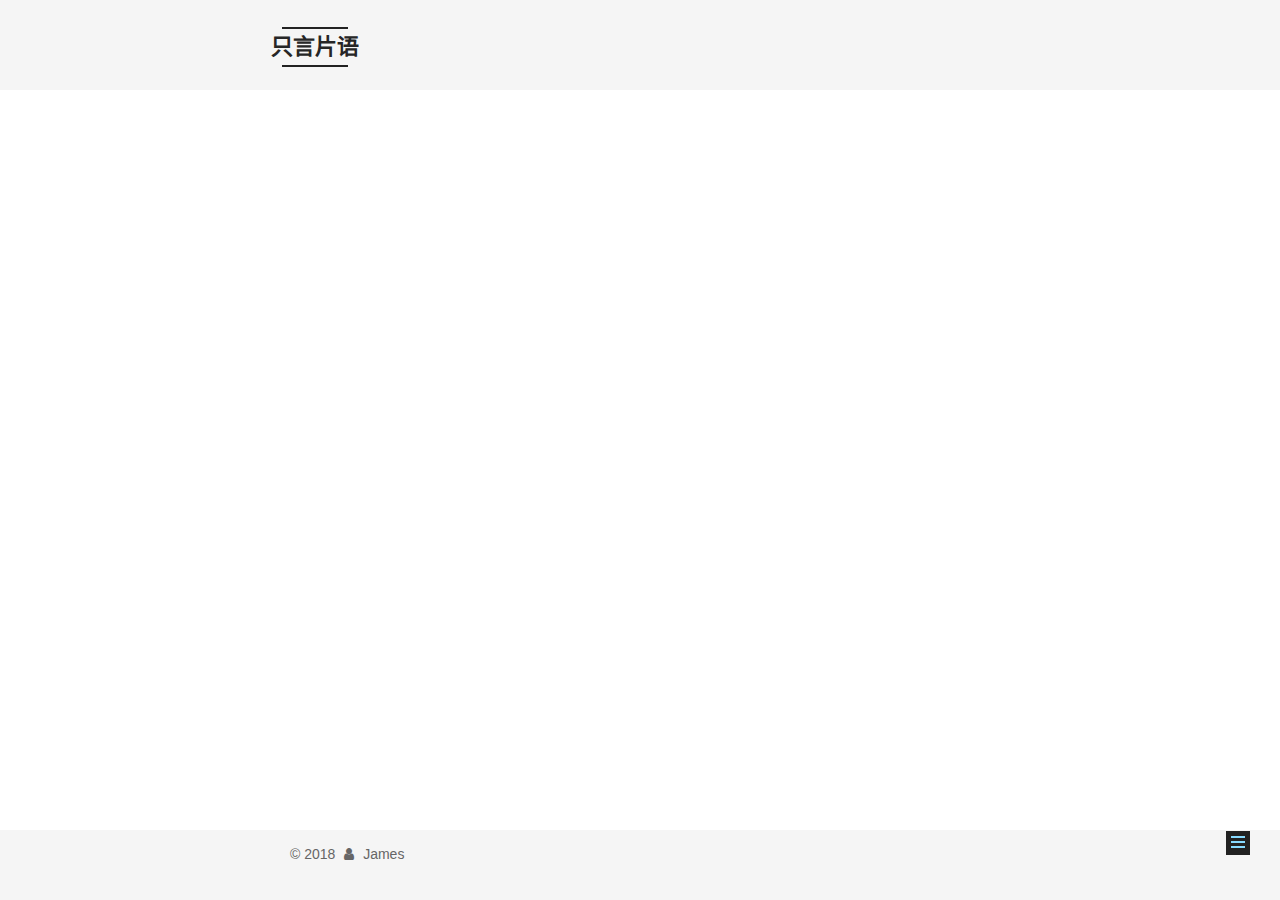
==== about/index.html @ 26291b5d "Site updated: 2018-06-29 09:15:03" ====
<!DOCTYPE html>



  


<html class="theme-next mist use-motion" lang="zh-CN">
<head>
  <meta charset="UTF-8"/>
<meta http-equiv="X-UA-Compatible" content="IE=edge" />
<meta name="viewport" content="width=device-width, initial-scale=1, maximum-scale=1"/>
<meta name="theme-color" content="#222">









<meta http-equiv="Cache-Control" content="no-transform" />
<meta http-equiv="Cache-Control" content="no-siteapp" />
















  
  
  <link href="/lib/fancybox/source/jquery.fancybox.css?v=2.1.5" rel="stylesheet" type="text/css" />







<link href="/lib/font-awesome/css/font-awesome.min.css?v=4.6.2" rel="stylesheet" type="text/css" />

<link href="/css/main.css?v=5.1.4" rel="stylesheet" type="text/css" />


  <link rel="apple-touch-icon" sizes="180x180" href="/images/apple-touch-icon-next.png?v=5.1.4">


  <link rel="icon" type="image/png" sizes="32x32" href="/images/favicon-32x32-next.png?v=5.1.4">


  <link rel="icon" type="image/png" sizes="16x16" href="/images/favicon-16x16-next.png?v=5.1.4">


  <link rel="mask-icon" href="/images/logo.svg?v=5.1.4" color="#222">





  <meta name="keywords" content="Hexo, NexT" />










<meta name="description" content="人称：不重要 物种：男 出没地：魔都 口头禅：不太好听，就不说了吧~">
<meta name="keywords" content="架构，技术">
<meta property="og:type" content="website">
<meta property="og:title" content="关于我">
<meta property="og:url" content="jammesliu.top/about/index.html">
<meta property="og:site_name" content="只言片语">
<meta property="og:description" content="人称：不重要 物种：男 出没地：魔都 口头禅：不太好听，就不说了吧~">
<meta property="og:locale" content="zh-CN">
<meta property="og:updated_time" content="2018-06-29T01:14:07.902Z">
<meta name="twitter:card" content="summary">
<meta name="twitter:title" content="关于我">
<meta name="twitter:description" content="人称：不重要 物种：男 出没地：魔都 口头禅：不太好听，就不说了吧~">



<script type="text/javascript" id="hexo.configurations">
  var NexT = window.NexT || {};
  var CONFIG = {
    root: '/',
    scheme: 'Mist',
    version: '5.1.4',
    sidebar: {"position":"left","display":"post","offset":12,"b2t":false,"scrollpercent":false,"onmobile":false},
    fancybox: true,
    tabs: true,
    motion: {"enable":true,"async":false,"transition":{"post_block":"fadeIn","post_header":"slideDownIn","post_body":"slideDownIn","coll_header":"slideLeftIn","sidebar":"slideUpIn"}},
    duoshuo: {
      userId: '0',
      author: 'Author'
    },
    algolia: {
      applicationID: '',
      apiKey: '',
      indexName: '',
      hits: {"per_page":10},
      labels: {"input_placeholder":"Search for Posts","hits_empty":"We didn't find any results for the search: ${query}","hits_stats":"${hits} results found in ${time} ms"}
    }
  };
</script>



  <link rel="canonical" href="jammesliu.top/about/"/>





  <title>关于我 | 只言片语</title>
  








</head>

<body itemscope itemtype="http://schema.org/WebPage" lang="zh-CN">

  
  
    
  

  <div class="container sidebar-position-left page-post-detail">
    <div class="headband"></div>

    <header id="header" class="header" itemscope itemtype="http://schema.org/WPHeader">
      <div class="header-inner"><div class="site-brand-wrapper">
  <div class="site-meta ">
    

    <div class="custom-logo-site-title">
      <a href="/"  class="brand" rel="start">
        <span class="logo-line-before"><i></i></span>
        <span class="site-title">只言片语</span>
        <span class="logo-line-after"><i></i></span>
      </a>
    </div>
      
        <p class="site-subtitle">交流技术，谈谈人生</p>
      
  </div>

  <div class="site-nav-toggle">
    <button>
      <span class="btn-bar"></span>
      <span class="btn-bar"></span>
      <span class="btn-bar"></span>
    </button>
  </div>
</div>

<nav class="site-nav">
  

  
    <ul id="menu" class="menu">
      
        
        <li class="menu-item menu-item-home">
          <a href="/" rel="section">
            
              <i class="menu-item-icon fa fa-fw fa-home"></i> <br />
            
            Home
          </a>
        </li>
      
        
        <li class="menu-item menu-item-about">
          <a href="/about" rel="section">
            
              <i class="menu-item-icon fa fa-fw fa-user"></i> <br />
            
            About
          </a>
        </li>
      
        
        <li class="menu-item menu-item-tags">
          <a href="/tags/" rel="section">
            
              <i class="menu-item-icon fa fa-fw fa-tags"></i> <br />
            
            Tags
          </a>
        </li>
      
        
        <li class="menu-item menu-item-archives">
          <a href="/archives/" rel="section">
            
              <i class="menu-item-icon fa fa-fw fa-archive"></i> <br />
            
            Archives
          </a>
        </li>
      

      
    </ul>
  

  
</nav>



 </div>
    </header>

    <main id="main" class="main">
      <div class="main-inner">
        <div class="content-wrap">
          <div id="content" class="content">
            

  <div id="posts" class="posts-expand">
    
    
    
    <div class="post-block page">
      <header class="post-header">

	<h1 class="post-title" itemprop="name headline">关于我</h1>



</header>

      
      
      
      <div class="post-body">
        
        
          <p>人称：不重要</p>
<p>物种：男</p>
<p>出没地：魔都</p>
<p>口头禅：不太好听，就不说了吧<del>~</del></p>

        
      </div>
      
      
      
    </div>
    
    
    
  </div>


          </div>
          


          

  



        </div>
        
          
  
  <div class="sidebar-toggle">
    <div class="sidebar-toggle-line-wrap">
      <span class="sidebar-toggle-line sidebar-toggle-line-first"></span>
      <span class="sidebar-toggle-line sidebar-toggle-line-middle"></span>
      <span class="sidebar-toggle-line sidebar-toggle-line-last"></span>
    </div>
  </div>

  <aside id="sidebar" class="sidebar">
    
    <div class="sidebar-inner">

      

      

      <section class="site-overview-wrap sidebar-panel sidebar-panel-active">
        <div class="site-overview">
          <div class="site-author motion-element" itemprop="author" itemscope itemtype="http://schema.org/Person">
            
              <p class="site-author-name" itemprop="name">James</p>
              <p class="site-description motion-element" itemprop="description">技术博客，深入分析技术细节</p>
          </div>

          <nav class="site-state motion-element">

            
              <div class="site-state-item site-state-posts">
              
                <a href="/archives/">
              
                  <span class="site-state-item-count">1</span>
                  <span class="site-state-item-name">posts</span>
                </a>
              </div>
            

            

            

          </nav>

          

          
            <div class="links-of-author motion-element">
                
                  <span class="links-of-author-item">
                    <a href="https://github.com/jammesliu" target="_blank" title="GitHub">
                      
                        <i class="fa fa-fw fa-github"></i>GitHub</a>
                  </span>
                
                  <span class="links-of-author-item">
                    <a href="mailto:jammesliu#hotmail.com" target="_blank" title="E-Mail">
                      
                        <i class="fa fa-fw fa-envelope"></i>E-Mail</a>
                  </span>
                
            </div>
          

          
          

          
          

          

        </div>
      </section>

      

      

    </div>
  </aside>


        
      </div>
    </main>

    <footer id="footer" class="footer">
      <div class="footer-inner">
        <div class="copyright">&copy; <span itemprop="copyrightYear">2018</span>
  <span class="with-love">
    <i class="fa fa-user"></i>
  </span>
  <span class="author" itemprop="copyrightHolder">James</span>

  
</div>









        







        
      </div>
    </footer>

    
      <div class="back-to-top">
        <i class="fa fa-arrow-up"></i>
        
      </div>
    

    

  </div>

  

<script type="text/javascript">
  if (Object.prototype.toString.call(window.Promise) !== '[object Function]') {
    window.Promise = null;
  }
</script>









  












  
  
    <script type="text/javascript" src="/lib/jquery/index.js?v=2.1.3"></script>
  

  
  
    <script type="text/javascript" src="/lib/fastclick/lib/fastclick.min.js?v=1.0.6"></script>
  

  
  
    <script type="text/javascript" src="/lib/jquery_lazyload/jquery.lazyload.js?v=1.9.7"></script>
  

  
  
    <script type="text/javascript" src="/lib/velocity/velocity.min.js?v=1.2.1"></script>
  

  
  
    <script type="text/javascript" src="/lib/velocity/velocity.ui.min.js?v=1.2.1"></script>
  

  
  
    <script type="text/javascript" src="/lib/fancybox/source/jquery.fancybox.pack.js?v=2.1.5"></script>
  


  


  <script type="text/javascript" src="/js/src/utils.js?v=5.1.4"></script>

  <script type="text/javascript" src="/js/src/motion.js?v=5.1.4"></script>



  
  

  
  <script type="text/javascript" src="/js/src/scrollspy.js?v=5.1.4"></script>
<script type="text/javascript" src="/js/src/post-details.js?v=5.1.4"></script>



  


  <script type="text/javascript" src="/js/src/bootstrap.js?v=5.1.4"></script>



  


  




	





  





  












  





  

  

  

  
  

  

  

  

</body>
</html>
---- css/main.css ----
/* normalize.css v3.0.2 | MIT License | git.io/normalize */
html {
  font-family: sans-serif; /* 1 */
  -ms-text-size-adjust: 100%; /* 2 */
  -webkit-text-size-adjust: 100%; /* 2 */
}
body {
  margin: 0;
}
article,
aside,
details,
figcaption,
figure,
footer,
header,
hgroup,
main,
menu,
nav,
section,
summary {
  display: block;
}
audio,
canvas,
progress,
video {
  display: inline-block; /* 1 */
  vertical-align: baseline; /* 2 */
}
audio:not([controls]) {
  display: none;
  height: 0;
}
[hidden],
template {
  display: none;
}
a {
  background-color: transparent;
}
a:active,
a:hover {
  outline: 0;
}
abbr[title] {
  border-bottom: 1px dotted;
}
b,
strong {
  font-weight: bold;
}
dfn {
  font-style: italic;
}
h1 {
  font-size: 2em;
  margin: 0.67em 0;
}
mark {
  background: #ff0;
  color: #000;
}
small {
  font-size: 80%;
}
sub,
sup {
  font-size: 75%;
  line-height: 0;
  position: relative;
  vertical-align: baseline;
}
sup {
  top: -0.5em;
}
sub {
  bottom: -0.25em;
}
img {
  border: 0;
}
svg:not(:root) {
  overflow: hidden;
}
figure {
  margin: 1em 40px;
}
hr {
  -moz-box-sizing: content-box;
  box-sizing: content-box;
  height: 0;
}
pre {
  overflow: auto;
}
code,
kbd,
pre,
samp {
  font-family: monospace, monospace;
  font-size: 1em;
}
button,
input,
optgroup,
select,
textarea {
  color: inherit; /* 1 */
  font: inherit; /* 2 */
  margin: 0; /* 3 */
}
button {
  overflow: visible;
}
button,
select {
  text-transform: none;
}
button,
html input[type="button"],
input[type="reset"],
input[type="submit"] {
  -webkit-appearance: button; /* 2 */
  cursor: pointer; /* 3 */
}
button[disabled],
html input[disabled] {
  cursor: default;
}
button::-moz-focus-inner,
input::-moz-focus-inner {
  border: 0;
  padding: 0;
}
input {
  line-height: normal;
}
input[type="checkbox"],
input[type="radio"] {
  box-sizing: border-box; /* 1 */
  padding: 0; /* 2 */
}
input[type="number"]::-webkit-inner-spin-button,
input[type="number"]::-webkit-outer-spin-button {
  height: auto;
}
input[type="search"] {
  -webkit-appearance: textfield; /* 1 */
  -moz-box-sizing: content-box;
  -webkit-box-sizing: content-box; /* 2 */
  box-sizing: content-box;
}
input[type="search"]::-webkit-search-cancel-button,
input[type="search"]::-webkit-search-decoration {
  -webkit-appearance: none;
}
fieldset {
  border: 1px solid #c0c0c0;
  margin: 0 2px;
  padding: 0.35em 0.625em 0.75em;
}
legend {
  border: 0; /* 1 */
  padding: 0; /* 2 */
}
textarea {
  overflow: auto;
}
optgroup {
  font-weight: bold;
}
table {
  border-collapse: collapse;
  border-spacing: 0;
}
td,
th {
  padding: 0;
}
::selection {
  background: #262a30;
  color: #fff;
}
body {
  position: relative;
  font-family: 'Lato', "PingFang SC", "Microsoft YaHei", sans-serif;
  font-size: 14px;
  line-height: 2;
  color: #555;
  background: #fff;
}
@media (max-width: 767px) {
  body {
    padding-right: 0 !important;
  }
}
@media (min-width: 768px) and (max-width: 991px) {
  body {
    padding-right: 0 !important;
  }
}
@media (min-width: 1600px) {
  body {
    font-size: 16px;
  }
}
h1,
h2,
h3,
h4,
h5,
h6 {
  margin: 0;
  padding: 0;
  font-weight: bold;
  line-height: 1.5;
  font-family: 'Lato', "PingFang SC", "Microsoft YaHei", sans-serif;
}
h2,
h3,
h4,
h5,
h6 {
  margin: 20px 0 15px;
}
h1 {
  font-size: 24px;
}
@media (max-width: 767px) {
  h1 {
    font-size: 20px;
  }
}
h2 {
  font-size: 22px;
}
@media (max-width: 767px) {
  h2 {
    font-size: 18px;
  }
}
h3 {
  font-size: 20px;
}
@media (max-width: 767px) {
  h3 {
    font-size: 16px;
  }
}
h4 {
  font-size: 18px;
}
@media (max-width: 767px) {
  h4 {
    font-size: 14px;
  }
}
h5 {
  font-size: 16px;
}
@media (max-width: 767px) {
  h5 {
    font-size: 12px;
  }
}
h6 {
  font-size: 14px;
}
@media (max-width: 767px) {
  h6 {
    font-size: 10px;
  }
}
p {
  margin: 0 0 20px 0;
}
a {
  color: #555;
  text-decoration: none;
  outline: none;
  border-bottom: 1px solid #999;
  word-wrap: break-word;
}
a:hover {
  color: #222;
  border-bottom-color: #222;
}
blockquote {
  margin: 0;
  padding: 0;
}
img {
  display: block;
  margin: auto;
  max-width: 100%;
  height: auto;
}
hr {
  margin: 40px 0;
  height: 3px;
  border: none;
  background-color: #ddd;
  background-image: repeating-linear-gradient(-45deg, #fff, #fff 4px, transparent 4px, transparent 8px);
}
blockquote {
  padding: 0 15px;
  color: #666;
  border-left: 4px solid #ddd;
}
blockquote cite::before {
  content: "-";
  padding: 0 5px;
}
dt {
  font-weight: 700;
}
dd {
  margin: 0;
  padding: 0;
}
kbd {
  border: 1px solid #ccc;
  border-radius: 0.2em;
  box-shadow: 0.1em 0.1em 0.2em rgba(0,0,0,0.1);
  background-color: #f9f9f9;
  font-family: inherit;
  background-image: -webkit-linear-gradient(top, #eee, #fff, #eee);
  padding: 0.1em 0.3em;
  white-space: nowrap;
}
.text-left {
  text-align: left;
}
.text-center {
  text-align: center;
}
.text-right {
  text-align: right;
}
.text-justify {
  text-align: justify;
}
.text-nowrap {
  white-space: nowrap;
}
.text-lowercase {
  text-transform: lowercase;
}
.text-uppercase {
  text-transform: uppercase;
}
.text-capitalize {
  text-transform: capitalize;
}
.center-block {
  display: block;
  margin-left: auto;
  margin-right: auto;
}
.clearfix:before,
.clearfix:after {
  content: " ";
  display: table;
}
.clearfix:after {
  clear: both;
}
.pullquote {
  width: 45%;
}
.pullquote.left {
  float: left;
  margin-left: 5px;
  margin-right: 10px;
}
.pullquote.right {
  float: right;
  margin-left: 10px;
  margin-right: 5px;
}
.affix.affix.affix {
  position: fixed;
}
.translation {
  margin-top: -20px;
  font-size: 14px;
  color: #999;
}
.scrollbar-measure {
  width: 100px;
  height: 100px;
  overflow: scroll;
  position: absolute;
  top: -9999px;
}
.use-motion .motion-element {
  opacity: 0;
}
table {
  margin: 20px 0;
  width: 100%;
  border-collapse: collapse;
  border-spacing: 0;
  border: 1px solid #ddd;
  font-size: 14px;
  table-layout: fixed;
  word-wrap: break-all;
}
table>tbody>tr:nth-of-type(odd) {
  background-color: #f9f9f9;
}
table>tbody>tr:hover {
  background-color: #f5f5f5;
}
caption,
th,
td {
  padding: 8px;
  text-align: left;
  vertical-align: middle;
  font-weight: normal;
}
th,
td {
  border-bottom: 3px solid #ddd;
  border-right: 1px solid #eee;
}
th {
  padding-bottom: 10px;
  font-weight: 700;
}
td {
  border-bottom-width: 1px;
}
html,
body {
  height: 100%;
}
.container {
  position: relative;
  min-height: 100%;
}
.header-inner {
  margin: 0 auto;
  padding: 100px 0 70px;
  width: 700px;
}
@media (min-width: 1600px) {
  .container .header-inner {
    width: 900px;
  }
}
.main {
  padding-bottom: 150px;
}
.main-inner {
  margin: 0 auto;
  width: 700px;
}
@media (min-width: 1600px) {
  .container .main-inner {
    width: 900px;
  }
}
.footer {
  position: absolute;
  left: 0;
  bottom: 0;
  width: 100%;
  min-height: 50px;
}
.footer-inner {
  box-sizing: border-box;
  margin: 20px auto;
  width: 700px;
}
@media (min-width: 1600px) {
  .container .footer-inner {
    width: 900px;
  }
}
pre,
.highlight {
  overflow: auto;
  margin: 20px 0;
  padding: 0;
  font-size: 13px;
  color: #4d4d4c;
  background: #f7f7f7;
  line-height: 1.6;
}
pre,
code {
  font-family: consolas, Menlo, "PingFang SC", "Microsoft YaHei", monospace;
}
code {
  padding: 2px 4px;
  word-wrap: break-word;
  color: #555;
  background: #eee;
  border-radius: 3px;
  font-size: 13px;
}
pre {
  padding: 10px;
}
pre code {
  padding: 0;
  color: #4d4d4c;
  background: none;
  text-shadow: none;
}
.highlight {
  border-radius: 1px;
}
.highlight pre {
  border: none;
  margin: 0;
  padding: 10px 0;
}
.highlight table {
  margin: 0;
  width: auto;
  border: none;
}
.highlight td {
  border: none;
  padding: 0;
}
.highlight figcaption {
  font-size: 1em;
  color: #4d4d4c;
  line-height: 1em;
  margin-bottom: 1em;
}
.highlight figcaption:before,
.highlight figcaption:after {
  content: " ";
  display: table;
}
.highlight figcaption:after {
  clear: both;
}
.highlight figcaption a {
  float: right;
  color: #4d4d4c;
}
.highlight figcaption a:hover {
  border-bottom-color: #4d4d4c;
}
.highlight .gutter pre {
  padding-left: 10px;
  padding-right: 10px;
  color: #869194;
  text-align: right;
  background-color: #eff2f3;
}
.highlight .code pre {
  width: 100%;
  padding-left: 10px;
  padding-right: 10px;
  background-color: #f7f7f7;
}
.highlight .line {
  height: 20px;
}
.gutter {
  -webkit-user-select: none;
  -moz-user-select: none;
  -ms-user-select: none;
  user-select: none;
}
.gist table {
  width: auto;
}
.gist table td {
  border: none;
}
pre .deletion {
  background: #fdd;
}
pre .addition {
  background: #dfd;
}
pre .meta {
  color: #8959a8;
}
pre .comment {
  color: #8e908c;
}
pre .variable,
pre .attribute,
pre .tag,
pre .regexp,
pre .ruby .constant,
pre .xml .tag .title,
pre .xml .pi,
pre .xml .doctype,
pre .html .doctype,
pre .css .id,
pre .css .class,
pre .css .pseudo {
  color: #c82829;
}
pre .number,
pre .preprocessor,
pre .built_in,
pre .literal,
pre .params,
pre .constant,
pre .command {
  color: #f5871f;
}
pre .ruby .class .title,
pre .css .rules .attribute,
pre .string,
pre .value,
pre .inheritance,
pre .header,
pre .ruby .symbol,
pre .xml .cdata,
pre .special,
pre .number,
pre .formula {
  color: #718c00;
}
pre .title,
pre .css .hexcolor {
  color: #3e999f;
}
pre .function,
pre .python .decorator,
pre .python .title,
pre .ruby .function .title,
pre .ruby .title .keyword,
pre .perl .sub,
pre .javascript .title,
pre .coffeescript .title {
  color: #4271ae;
}
pre .keyword,
pre .javascript .function {
  color: #8959a8;
}
.full-image.full-image.full-image.full-image {
  border: none;
  max-width: 100%;
  width: auto;
  margin: 20px auto 25px;
}
@media (min-width: 992px) {
  .full-image.full-image.full-image.full-image {
    max-width: none;
    width: 110%;
    margin: 25px -5%;
  }
}
.blockquote-center,
.page-home .post-type-quote blockquote,
.page-post-detail .post-type-quote blockquote {
  position: relative;
  margin: 40px 0;
  padding: 0;
  border-left: none;
  text-align: center;
}
.blockquote-center::before,
.page-home .post-type-quote blockquote::before,
.page-post-detail .post-type-quote blockquote::before,
.blockquote-center::after,
.page-home .post-type-quote blockquote::after,
.page-post-detail .post-type-quote blockquote::after {
  position: absolute;
  content: ' ';
  display: block;
  width: 100%;
  height: 24px;
  opacity: 0.2;
  background-repeat: no-repeat;
  background-position: 0 -6px;
  background-size: 22px 22px;
}
.blockquote-center::before,
.page-home .post-type-quote blockquote::before,
.page-post-detail .post-type-quote blockquote::before {
  top: -20px;
  background-image: url("../images/quote-l.svg");
  border-top: 1px solid #ccc;
}
.blockquote-center::after,
.page-home .post-type-quote blockquote::after,
.page-post-detail .post-type-quote blockquote::after {
  bottom: -20px;
  background-image: url("../images/quote-r.svg");
  border-bottom: 1px solid #ccc;
  background-position: 100% 8px;
}
.blockquote-center p,
.page-home .post-type-quote blockquote p,
.page-post-detail .post-type-quote blockquote p,
.blockquote-center div,
.page-home .post-type-quote blockquote div,
.page-post-detail .post-type-quote blockquote div {
  text-align: center;
}
.post .post-body .group-picture img {
  box-sizing: border-box;
  padding: 0 3px;
  border: none;
}
.post .group-picture-row {
  overflow: hidden;
  margin-top: 6px;
}
.post .group-picture-row:first-child {
  margin-top: 0;
}
.post .group-picture-column {
  float: left;
}
.page-post-detail .post-body .group-picture-column {
  float: none;
  margin-top: 10px;
  width: auto !important;
}
.page-post-detail .post-body .group-picture-column img {
  margin: 0 auto;
}
.page-archive .group-picture-container {
  overflow: hidden;
}
.page-archive .group-picture-row {
  float: left;
}
.page-archive .group-picture-row:first-child {
  margin-top: 6px;
}
.page-archive .group-picture-column {
  max-width: 150px;
  max-height: 150px;
}
.post-body .note {
  position: relative;
  padding: 15px;
  margin-bottom: 20px;
  border: 1px solid #eee;
  border-left-width: 5px;
  border-radius: 3px;
}
.post-body .note h2,
.post-body .note h3,
.post-body .note h4,
.post-body .note h5,
.post-body .note h6 {
  margin-top: 0;
  margin-bottom: 0;
  border-bottom: initial;
  padding-top: 0 !important;
}
.post-body .note p:first-child,
.post-body .note ul:first-child,
.post-body .note ol:first-child,
.post-body .note table:first-child,
.post-body .note pre:first-child,
.post-body .note blockquote:first-child {
  margin-top: 0;
}
.post-body .note p:last-child,
.post-body .note ul:last-child,
.post-body .note ol:last-child,
.post-body .note table:last-child,
.post-body .note pre:last-child,
.post-body .note blockquote:last-child {
  margin-bottom: 0;
}
.post-body .note.default {
  border-left-color: #777;
}
.post-body .note.default h2,
.post-body .note.default h3,
.post-body .note.default h4,
.post-body .note.default h5,
.post-body .note.default h6 {
  color: #777;
}
.post-body .note.primary {
  border-left-color: #6f42c1;
}
.post-body .note.primary h2,
.post-body .note.primary h3,
.post-body .note.primary h4,
.post-body .note.primary h5,
.post-body .note.primary h6 {
  color: #6f42c1;
}
.post-body .note.info {
  border-left-color: #428bca;
}
.post-body .note.info h2,
.post-body .note.info h3,
.post-body .note.info h4,
.post-body .note.info h5,
.post-body .note.info h6 {
  color: #428bca;
}
.post-body .note.success {
  border-left-color: #5cb85c;
}
.post-body .note.success h2,
.post-body .note.success h3,
.post-body .note.success h4,
.post-body .note.success h5,
.post-body .note.success h6 {
  color: #5cb85c;
}
.post-body .note.warning {
  border-left-color: #f0ad4e;
}
.post-body .note.warning h2,
.post-body .note.warning h3,
.post-body .note.warning h4,
.post-body .note.warning h5,
.post-body .note.warning h6 {
  color: #f0ad4e;
}
.post-body .note.danger {
  border-left-color: #d9534f;
}
.post-body .note.danger h2,
.post-body .note.danger h3,
.post-body .note.danger h4,
.post-body .note.danger h5,
.post-body .note.danger h6 {
  color: #d9534f;
}
.post-body .label {
  display: inline;
  padding: 0 2px;
  white-space: nowrap;
}
.post-body .label.default {
  background-color: #f0f0f0;
}
.post-body .label.primary {
  background-color: #efe6f7;
}
.post-body .label.info {
  background-color: #e5f2f8;
}
.post-body .label.success {
  background-color: #e7f4e9;
}
.post-body .label.warning {
  background-color: #fcf6e1;
}
.post-body .label.danger {
  background-color: #fae8eb;
}
.post-body .tabs {
  position: relative;
  display: block;
  margin-bottom: 20px;
  padding-top: 10px;
}
.post-body .tabs ul.nav-tabs {
  margin: 0;
  padding: 0;
  display: flex;
  margin-bottom: -1px;
}
@media (max-width: 413px) {
  .post-body .tabs ul.nav-tabs {
    display: block;
    margin-bottom: 5px;
  }
}
.post-body .tabs ul.nav-tabs li.tab {
  list-style-type: none !important;
  margin: 0 0.25em 0 0;
  border-top: 3px solid transparent;
  border-left: 1px solid transparent;
  border-right: 1px solid transparent;
}
@media (max-width: 413px) {
  .post-body .tabs ul.nav-tabs li.tab {
    margin: initial;
    border-top: 1px solid transparent;
    border-left: 3px solid transparent;
    border-right: 1px solid transparent;
    border-bottom: 1px solid transparent;
  }
}
.post-body .tabs ul.nav-tabs li.tab a {
  outline: 0;
  border-bottom: initial;
  display: block;
  line-height: 1.8em;
  padding: 0.25em 0.75em;
  transition-duration: 0.2s;
  transition-timing-function: ease-out;
  transition-delay: 0s;
}
.post-body .tabs ul.nav-tabs li.tab a i {
  width: 1.285714285714286em;
}
.post-body .tabs ul.nav-tabs li.tab.active {
  border-top: 3px solid #fc6423;
  border-left: 1px solid #ddd;
  border-right: 1px solid #ddd;
  background-color: #fff;
}
@media (max-width: 413px) {
  .post-body .tabs ul.nav-tabs li.tab.active {
    border-top: 1px solid #ddd;
    border-left: 3px solid #fc6423;
    border-right: 1px solid #ddd;
    border-bottom: 1px solid #ddd;
  }
}
.post-body .tabs ul.nav-tabs li.tab.active a {
  cursor: default;
  color: #555;
}
.post-body .tabs .tab-content {
  background-color: #fff;
}
.post-body .tabs .tab-content .tab-pane {
  border: 1px solid #ddd;
  padding: 20px 20px 0 20px;
}
.post-body .tabs .tab-content .tab-pane:not(.active) {
  display: none !important;
}
.post-body .tabs .tab-content .tab-pane.active {
  display: block !important;
}
.btn {
  display: inline-block;
  padding: 0 20px;
  font-size: 14px;
  color: #555;
  background: transparent;
  border: 2px solid #222;
  text-decoration: none;
  border-radius: 0;
  transition-property: background-color;
  transition-duration: 0.2s;
  transition-timing-function: ease-in-out;
  transition-delay: 0s;
  line-height: 2;
}
.btn:hover {
  border-color: #222;
  color: #222;
  background: #fff;
}
.btn +.btn {
  margin: 0 0 8px 8px;
}
.btn .fa-fw {
  width: 1.285714285714286em;
  text-align: left;
}
.btn-bar {
  display: block;
  width: 22px;
  height: 2px;
  background: #555;
  border-radius: 1px;
}
.btn-bar+.btn-bar {
  margin-top: 4px;
}
.pagination {
  margin: 120px 0 40px;
  text-align: center;
  border-top: 1px solid #eee;
}
.page-number-basic,
.pagination .prev,
.pagination .next,
.pagination .page-number,
.pagination .space {
  display: inline-block;
  position: relative;
  top: -1px;
  margin: 0 10px;
  padding: 0 11px;
}
@media (max-width: 767px) {
  .page-number-basic,
  .pagination .prev,
  .pagination .next,
  .pagination .page-number,
  .pagination .space {
    margin: 0 5px;
  }
}
.pagination .prev,
.pagination .next,
.pagination .page-number {
  border-bottom: 0;
  border-top: 1px solid #eee;
  transition-property: border-color;
  transition-duration: 0.2s;
  transition-timing-function: ease-in-out;
  transition-delay: 0s;
}
.pagination .prev:hover,
.pagination .next:hover,
.pagination .page-number:hover {
  border-top-color: #222;
}
.pagination .space {
  padding: 0;
  margin: 0;
}
.pagination .prev {
  margin-left: 0;
}
.pagination .next {
  margin-right: 0;
}
.pagination .page-number.current {
  color: #fff;
  background: #ccc;
  border-top-color: #ccc;
}
@media (max-width: 767px) {
  .pagination {
    border-top: none;
  }
  .pagination .prev,
  .pagination .next,
  .pagination .page-number {
    margin-bottom: 10px;
    border-top: 0;
    border-bottom: 1px solid #eee;
    padding: 0 10px;
  }
  .pagination .prev:hover,
  .pagination .next:hover,
  .pagination .page-number:hover {
    border-bottom-color: #222;
  }
}
.comments {
  margin: 60px 20px 0;
}
.tag-cloud {
  text-align: center;
}
.tag-cloud a {
  display: inline-block;
  margin: 10px;
}
.back-to-top {
  box-sizing: border-box;
  position: fixed;
  bottom: -100px;
  right: 30px;
  z-index: 1050;
  padding: 0 6px;
  width: 24px;
  background: #222;
  font-size: 12px;
  opacity: 1;
  color: #fff;
  cursor: pointer;
  text-align: center;
  -webkit-transform: translateZ(0);
  transition-property: bottom;
  transition-duration: 0.2s;
  transition-timing-function: ease-in-out;
  transition-delay: 0s;
}
@media (min-width: 768px) and (max-width: 991px) {
  .back-to-top {
    display: none !important;
  }
}
@media (max-width: 767px) {
  .back-to-top {
    display: none !important;
  }
}
.back-to-top.back-to-top-on {
  bottom: 19px;
}
.header {
  background: transparent;
}
.header-inner {
  position: relative;
}
.headband {
  height: 3px;
  background: #222;
}
.site-meta {
  margin: 0;
  text-align: left;
}
@media (max-width: 767px) {
  .site-meta {
    text-align: center;
  }
}
.brand {
  position: relative;
  display: inline-block;
  padding: 0 40px;
  color: #222;
  background: #222;
  border-bottom: none;
}
.brand:hover {
  color: #222;
}
.logo {
  display: inline-block;
  margin-right: 5px;
  line-height: 36px;
  vertical-align: top;
}
.site-title {
  display: inline-block;
  vertical-align: top;
  line-height: 36px;
  font-size: 20px;
  font-weight: normal;
  font-family: 'Lato', "PingFang SC", "Microsoft YaHei", sans-serif;
}
.site-subtitle {
  margin-top: 10px;
  font-size: 13px;
  color: #999;
}
.use-motion .brand {
  opacity: 0;
}
.use-motion .logo,
.use-motion .site-title,
.use-motion .site-subtitle {
  opacity: 0;
  position: relative;
  top: -10px;
}
.site-nav-toggle {
  display: none;
  position: absolute;
  top: 10px;
  left: 10px;
}
@media (max-width: 767px) {
  .site-nav-toggle {
    display: block;
  }
}
.site-nav-toggle button {
  margin-top: 2px;
  padding: 9px 10px;
  background: transparent;
  border: none;
}
@media (max-width: 767px) {
  .site-nav {
    display: none;
    margin: 0 -10px;
    padding: 0 10px;
    clear: both;
    border-top: 1px solid #ddd;
  }
}
@media (min-width: 768px) and (max-width: 991px) {
  .site-nav {
    display: block !important;
  }
}
@media (min-width: 992px) {
  .site-nav {
    display: block !important;
  }
}
.menu {
  margin-top: 20px;
  padding-left: 0;
  text-align: center;
}
.menu .menu-item {
  display: inline-block;
  margin: 0 10px;
  list-style: none;
}
@media screen and (max-width: 767px) {
  .menu .menu-item {
    margin-top: 10px;
  }
}
.menu .menu-item a {
  display: block;
  font-size: 13px;
  line-height: inherit;
  border-bottom: 1px solid transparent;
  transition-property: border-color;
  transition-duration: 0.2s;
  transition-timing-function: ease-in-out;
  transition-delay: 0s;
}
.menu .menu-item a:hover {
  border-bottom-color: #222;
}
.menu .menu-item .fa {
  margin-right: 5px;
}
.use-motion .menu-item {
  opacity: 0;
}
.post-body {
  font-family: 'Lato', "PingFang SC", "Microsoft YaHei", sans-serif;
}
@media (max-width: 767px) {
  .post-body {
    word-break: break-word;
  }
}
.post-body .fancybox img {
  display: block !important;
  margin: 0 auto;
  cursor: pointer;
  cursor: zoom-in;
  cursor: -webkit-zoom-in;
}
.post-body .image-caption,
.post-body .figure .caption {
  margin: -20px auto 15px;
  text-align: center;
  font-size: 14px;
  color: #999;
  font-weight: bold;
  line-height: 1;
}
.post-sticky-flag {
  display: inline-block;
  font-size: 16px;
  -ms-transform: rotate(30deg);
  -webkit-transform: rotate(30deg);
  -moz-transform: rotate(30deg);
  -ms-transform: rotate(30deg);
  -o-transform: rotate(30deg);
  transform: rotate(30deg);
}
.use-motion .post-block,
.use-motion .pagination,
.use-motion .comments {
  opacity: 0;
}
.use-motion .post-header {
  opacity: 0;
}
.use-motion .post-body {
  opacity: 0;
}
.use-motion .collection-title {
  opacity: 0;
}
.posts-expand {
  padding-top: 40px;
}
@media (max-width: 767px) {
  .posts-expand {
    margin: 0 20px;
  }
  .post-body pre .gutter pre {
    padding-right: 10px;
  }
  .post-body .highlight {
    margin-left: 0px;
    margin-right: 0px;
    padding: 0;
  }
  .post-body .highlight .gutter pre {
    padding-right: 10px;
  }
}
@media (min-width: 992px) {
  .posts-expand .post-body {
    text-align: justify;
  }
}
.posts-expand .post-body h2,
.posts-expand .post-body h3,
.posts-expand .post-body h4,
.posts-expand .post-body h5,
.posts-expand .post-body h6 {
  padding-top: 10px;
}
.posts-expand .post-body h2 .header-anchor,
.posts-expand .post-body h3 .header-anchor,
.posts-expand .post-body h4 .header-anchor,
.posts-expand .post-body h5 .header-anchor,
.posts-expand .post-body h6 .header-anchor {
  float: right;
  margin-left: 10px;
  color: #ccc;
  border-bottom-style: none;
  visibility: hidden;
}
.posts-expand .post-body h2 .header-anchor:hover,
.posts-expand .post-body h3 .header-anchor:hover,
.posts-expand .post-body h4 .header-anchor:hover,
.posts-expand .post-body h5 .header-anchor:hover,
.posts-expand .post-body h6 .header-anchor:hover {
  color: inherit;
}
.posts-expand .post-body h2:hover .header-anchor,
.posts-expand .post-body h3:hover .header-anchor,
.posts-expand .post-body h4:hover .header-anchor,
.posts-expand .post-body h5:hover .header-anchor,
.posts-expand .post-body h6:hover .header-anchor {
  visibility: visible;
}
.posts-expand .post-body ul li {
  list-style: circle;
}
.posts-expand .post-body img {
  box-sizing: border-box;
  margin: auto;
  padding: 3px;
  border: 1px solid #ddd;
}
.posts-expand .post-body .fancybox img {
  margin: 0 auto 25px;
}
@media (max-width: 767px) {
  .posts-collapse {
    margin: 0 20px;
  }
  .posts-collapse .post-title,
  .posts-collapse .post-meta {
    display: block;
    width: auto;
    text-align: left;
  }
}
.posts-collapse {
  position: relative;
  z-index: 1010;
  margin-left: 0;
}
.posts-collapse::after {
  content: " ";
  position: absolute;
  top: 20px;
  left: 0;
  margin-left: -2px;
  width: 4px;
  height: 100%;
  background: #f5f5f5;
  z-index: -1;
}
@media (max-width: 767px) {
  .posts-collapse {
    margin: 0 20px;
  }
}
.posts-collapse .collection-title {
  position: relative;
  margin: 60px 0;
}
.posts-collapse .collection-title h1,
.posts-collapse .collection-title h2 {
  margin-left: 20px;
}
.posts-collapse .collection-title small {
  color: #bbb;
  margin-left: 5px;
}
.posts-collapse .collection-title::before {
  content: " ";
  position: absolute;
  left: 0;
  top: 50%;
  margin-left: -4px;
  margin-top: -4px;
  width: 8px;
  height: 8px;
  background: #bbb;
  border-radius: 50%;
}
.posts-collapse .post {
  margin: 30px 0;
}
.posts-collapse .post-header {
  position: relative;
  transition-duration: 0.2s;
  transition-timing-function: ease-in-out;
  transition-delay: 0s;
  transition-property: border;
  border-bottom: 1px dashed #ccc;
}
.posts-collapse .post-header::before {
  content: " ";
  position: absolute;
  left: 0;
  top: 12px;
  width: 6px;
  height: 6px;
  margin-left: -4px;
  background: #bbb;
  border-radius: 50%;
  border: 1px solid #fff;
  transition-duration: 0.2s;
  transition-timing-function: ease-in-out;
  transition-delay: 0s;
  transition-property: background;
}
.posts-collapse .post-header:hover {
  border-bottom-color: #666;
}
.posts-collapse .post-header:hover::before {
  background: #222;
}
.posts-collapse .post-meta {
  position: absolute;
  font-size: 12px;
  left: 20px;
  top: 5px;
}
.posts-collapse .post-comments-count {
  display: none;
}
.posts-collapse .post-title {
  margin-left: 60px;
  font-size: 16px;
  font-weight: normal;
  line-height: inherit;
}
.posts-collapse .post-title::after {
  margin-left: 3px;
  opacity: 0.6;
}
.posts-collapse .post-title a {
  color: #666;
  border-bottom: none;
}
.page-home .post-type-quote .post-header,
.page-post-detail .post-type-quote .post-header,
.page-home .post-type-quote .post-tags,
.page-post-detail .post-type-quote .post-tags {
  display: none;
}
.posts-expand .post-title {
  text-align: center;
  word-break: break-word;
  font-weight: 400;
}
.posts-expand .post-title-link {
  display: inline-block;
  position: relative;
  color: #555;
  border-bottom: none;
  line-height: 1.2;
  vertical-align: top;
}
.posts-expand .post-title-link::before {
  content: "";
  position: absolute;
  width: 100%;
  height: 2px;
  bottom: 0;
  left: 0;
  background-color: #000;
  visibility: hidden;
  -webkit-transform: scaleX(0);
  -moz-transform: scaleX(0);
  -ms-transform: scaleX(0);
  -o-transform: scaleX(0);
  transform: scaleX(0);
  transition-duration: 0.2s;
  transition-timing-function: ease-in-out;
  transition-delay: 0s;
}
.posts-expand .post-title-link:hover::before {
  visibility: visible;
  -webkit-transform: scaleX(1);
  -moz-transform: scaleX(1);
  -ms-transform: scaleX(1);
  -o-transform: scaleX(1);
  transform: scaleX(1);
}
.posts-expand .post-title-link .fa {
  font-size: 16px;
}
.posts-expand .post-meta {
  margin: 3px 0 60px 0;
  color: #999;
  font-family: 'Lato', "PingFang SC", "Microsoft YaHei", sans-serif;
  font-size: 12px;
  text-align: center;
}
.posts-expand .post-meta .post-category-list {
  display: inline-block;
  margin: 0;
  padding: 3px;
}
.posts-expand .post-meta .post-category-list-link {
  color: #999;
}
.posts-expand .post-meta .post-description {
  font-size: 14px;
  margin-top: 2px;
}
.post-meta-divider {
  margin: 0 0.5em;
}
.post-meta-item-icon {
  margin-right: 3px;
}
@media (min-width: 768px) and (max-width: 991px) {
  .post-meta-item-icon {
    display: inline-block;
  }
}
@media (max-width: 767px) {
  .post-meta-item-icon {
    display: inline-block;
  }
}
@media (min-width: 768px) and (max-width: 991px) {
  .post-meta-item-text {
    display: none;
  }
}
@media (max-width: 767px) {
  .post-meta-item-text {
    display: none;
  }
}
@media (max-width: 767px) {
  .posts-expand .post-comments-count {
    display: none;
  }
}
.post-button {
  margin-top: 40px;
}
.posts-expand .post-tags {
  margin-top: 40px;
  text-align: center;
}
.posts-expand .post-tags a {
  display: inline-block;
  margin-right: 10px;
  font-size: 13px;
}
.post-nav {
  display: table;
  margin-top: 15px;
  width: 100%;
  border-top: 1px solid #eee;
}
.post-nav-divider {
  display: table-cell;
  width: 10%;
}
.post-nav-item {
  display: table-cell;
  padding: 10px 0 0 0;
  width: 45%;
  vertical-align: top;
}
.post-nav-item a {
  position: relative;
  display: block;
  line-height: 25px;
  font-size: 14px;
  color: #555;
  border-bottom: none;
}
.post-nav-item a:hover {
  color: #222;
  border-bottom: none;
}
.post-nav-item a:active {
  top: 2px;
}
.post-nav-item .fa {
  position: absolute;
  top: 8px;
  left: 0;
  font-size: 12px;
}
.post-nav-next a {
  padding-left: 15px;
}
.post-nav-prev {
  text-align: right;
}
.post-nav-prev a {
  padding-right: 15px;
}
.post-nav-prev .fa {
  right: 0;
  left: auto;
}
.posts-expand .post-eof {
  display: block;
  margin: 80px auto 60px;
  width: 8%;
  height: 1px;
  background: #ccc;
  text-align: center;
}
.post:last-child .post-eof.post-eof.post-eof {
  display: none;
}
.post-gallery {
  display: table;
  table-layout: fixed;
  width: 100%;
  border-collapse: separate;
}
.post-gallery-row {
  display: table-row;
}
.post-gallery .post-gallery-img {
  display: table-cell;
  text-align: center;
  vertical-align: middle;
  border: none;
}
.post-gallery .post-gallery-img img {
  max-width: 100%;
  max-height: 100%;
  border: none;
}
.fancybox-close,
.fancybox-close:hover {
  border: none;
}
.rtl.post-body p,
.rtl.post-body a,
.rtl.post-body h1,
.rtl.post-body h2,
.rtl.post-body h3,
.rtl.post-body h4,
.rtl.post-body h5,
.rtl.post-body h6,
.rtl.post-body li,
.rtl.post-body ul,
.rtl.post-body ol {
  direction: rtl;
  font-family: UKIJ Ekran;
}
.rtl.post-title {
  font-family: UKIJ Ekran;
}
.sidebar {
  position: fixed;
  right: 0;
  top: 0;
  bottom: 0;
  width: 0;
  z-index: 1040;
  box-shadow: inset 0 2px 6px #000;
  background: #222;
  -webkit-transform: translateZ(0);
}
.sidebar a {
  color: #999;
  border-bottom-color: #555;
}
.sidebar a:hover {
  color: #eee;
}
@media (min-width: 768px) and (max-width: 991px) {
  .sidebar {
    display: none !important;
  }
}
@media (max-width: 767px) {
  .sidebar {
    display: none !important;
  }
}
.sidebar-inner {
  position: relative;
  padding: 20px 10px;
  color: #999;
  text-align: center;
}
.site-overview-wrap {
  overflow: hidden;
}
.site-overview {
  overflow-y: auto;
  overflow-x: hidden;
}
.sidebar-toggle {
  position: fixed;
  right: 30px;
  bottom: 45px;
  width: 14px;
  height: 14px;
  padding: 5px;
  background: #222;
  line-height: 0;
  z-index: 1050;
  cursor: pointer;
  -webkit-transform: translateZ(0);
}
@media (min-width: 768px) and (max-width: 991px) {
  .sidebar-toggle {
    display: none !important;
  }
}
@media (max-width: 767px) {
  .sidebar-toggle {
    display: none !important;
  }
}
.sidebar-toggle-line {
  position: relative;
  display: inline-block;
  vertical-align: top;
  height: 2px;
  width: 100%;
  background: #fff;
  margin-top: 3px;
}
.sidebar-toggle-line:first-child {
  margin-top: 0;
}
.site-author-image {
  display: block;
  margin: 0 auto;
  padding: 2px;
  max-width: 96px;
  height: auto;
  border: 2px solid #333;
}
.site-author-name {
  margin: 5px 0 0;
  text-align: center;
  color: #f5f5f5;
  font-weight: normal;
}
.site-description {
  margin-top: 5px;
  text-align: center;
  font-size: 14px;
  color: #999;
}
.site-state {
  overflow: hidden;
  line-height: 1.4;
  white-space: nowrap;
  text-align: center;
}
.site-state-item {
  display: inline-block;
  padding: 0 15px;
  border-left: 1px solid #333;
}
.site-state-item:first-child {
  border-left: none;
}
.site-state-item a {
  border-bottom: none;
}
.site-state-item-count {
  display: block;
  text-align: center;
  color: inherit;
  font-weight: 600;
  font-size: 18px;
}
.site-state-item-name {
  font-size: 13px;
  color: inherit;
}
.feed-link {
  margin-top: 20px;
}
.feed-link a {
  display: inline-block;
  padding: 0 15px;
  color: #fc6423;
  border: 1px solid #fc6423;
  border-radius: 4px;
}
.feed-link a i {
  color: #fc6423;
  font-size: 14px;
}
.feed-link a:hover {
  color: #fff;
  background: #fc6423;
}
.feed-link a:hover i {
  color: #fff;
}
.links-of-author {
  margin-top: 20px;
}
.links-of-author a {
  display: inline-block;
  vertical-align: middle;
  margin-right: 10px;
  margin-bottom: 10px;
  border-bottom-color: #555;
  font-size: 13px;
}
.links-of-author a:before {
  display: inline-block;
  vertical-align: middle;
  margin-right: 3px;
  content: " ";
  width: 4px;
  height: 4px;
  border-radius: 50%;
  background: #cc81ff;
}
.links-of-blogroll {
  font-size: 13px;
}
.links-of-blogroll-title {
  margin-top: 20px;
  font-size: 14px;
  font-weight: 600;
}
.links-of-blogroll-list {
  margin: 0;
  padding: 0;
  list-style: none;
}
.links-of-blogroll-item {
  padding: 2px 10px;
}
.links-of-blogroll-item a {
  max-width: 280px;
  box-sizing: border-box;
  display: inline-block;
  overflow: hidden;
  white-space: nowrap;
  text-overflow: ellipsis;
}
.sidebar-nav {
  margin: 0 0 20px;
  padding-left: 0;
}
.sidebar-nav li {
  display: inline-block;
  cursor: pointer;
  border-bottom: 1px solid transparent;
  font-size: 14px;
  color: #555;
}
.sidebar-nav li:hover {
  color: #f5f5f5;
}
.page-post-detail .sidebar-nav-toc {
  padding: 0 5px;
}
.page-post-detail .sidebar-nav-overview {
  margin-left: 10px;
}
.sidebar-nav .sidebar-nav-active {
  color: #87daff;
  border-bottom-color: #87daff;
}
.sidebar-nav .sidebar-nav-active:hover {
  color: #87daff;
}
.sidebar-panel {
  display: none;
}
.sidebar-panel-active {
  display: block;
}
.post-toc-empty {
  font-size: 14px;
  color: #666;
}
.post-toc-wrap {
  overflow: hidden;
}
.post-toc {
  overflow: auto;
}
.post-toc ol {
  margin: 0;
  padding: 0 2px 5px 10px;
  text-align: left;
  list-style: none;
  font-size: 14px;
}
.post-toc ol > ol {
  padding-left: 0;
}
.post-toc ol a {
  transition-duration: 0.2s;
  transition-timing-function: ease-in-out;
  transition-delay: 0s;
  transition-property: all;
  color: #999;
  border-bottom-color: #555;
}
.post-toc ol a:hover {
  color: #ccc;
  border-bottom-color: #ccc;
}
.post-toc .nav-item {
  overflow: hidden;
  text-overflow: ellipsis;
  text-align: justify;
  white-space: nowrap;
  line-height: 1.8;
}
.post-toc .nav .nav-child {
  display: none;
}
.post-toc .nav .active > .nav-child {
  display: block;
}
.post-toc .nav .active-current > .nav-child {
  display: block;
}
.post-toc .nav .active-current > .nav-child > .nav-item {
  display: block;
}
.post-toc .nav .active > a {
  color: #87daff;
  border-bottom-color: #87daff;
}
.post-toc .nav .active-current > a {
  color: #87daff;
}
.post-toc .nav .active-current > a:hover {
  color: #87daff;
}
.footer {
  font-size: 14px;
  color: #999;
}
.footer img {
  border: none;
}
.footer-inner {
  text-align: center;
}
.with-love {
  display: inline-block;
  margin: 0 5px;
}
.powered-by,
.theme-info {
  display: inline-block;
}
.cc-license {
  margin-top: 10px;
  text-align: center;
}
.cc-license .cc-opacity {
  opacity: 0.7;
  border-bottom: none;
}
.cc-license .cc-opacity:hover {
  opacity: 0.9;
}
.cc-license img {
  display: inline-block;
}
.theme-next #ds-thread #ds-reset {
  color: #555;
}
.theme-next #ds-thread #ds-reset .ds-replybox {
  margin-bottom: 30px;
}
.theme-next #ds-thread #ds-reset .ds-replybox .ds-avatar,
.theme-next #ds-reset .ds-avatar img {
  box-shadow: none;
}
.theme-next #ds-thread #ds-reset .ds-textarea-wrapper {
  border-color: #c7d4e1;
  background: none;
  border-top-right-radius: 3px;
  border-top-left-radius: 3px;
}
.theme-next #ds-thread #ds-reset .ds-textarea-wrapper textarea {
  height: 60px;
}
.theme-next #ds-reset .ds-rounded-top {
  border-radius: 0;
}
.theme-next #ds-thread #ds-reset .ds-post-toolbar {
  box-sizing: border-box;
  border: 1px solid #c7d4e1;
  background: #f6f8fa;
}
.theme-next #ds-thread #ds-reset .ds-post-options {
  height: 40px;
  border: none;
  background: none;
}
.theme-next #ds-thread #ds-reset .ds-toolbar-buttons {
  top: 11px;
}
.theme-next #ds-thread #ds-reset .ds-sync {
  top: 5px;
}
.theme-next #ds-thread #ds-reset .ds-post-button {
  top: 4px;
  right: 5px;
  width: 90px;
  height: 30px;
  border: 1px solid #c5ced7;
  border-radius: 3px;
  background-image: linear-gradient(#fbfbfc, #f5f7f9);
  color: #60676d;
}
.theme-next #ds-thread #ds-reset .ds-post-button:hover {
  background-position: 0 -30px;
  color: #60676d;
}
.theme-next #ds-thread #ds-reset .ds-comments-info {
  padding: 10px 0;
}
.theme-next #ds-thread #ds-reset .ds-sort {
  display: none;
}
.theme-next #ds-thread #ds-reset li.ds-tab a.ds-current {
  border: none;
  background: #f6f8fa;
  color: #60676d;
}
.theme-next #ds-thread #ds-reset li.ds-tab a.ds-current:hover {
  background-color: #e9f0f7;
  color: #60676d;
}
.theme-next #ds-thread #ds-reset li.ds-tab a {
  border-radius: 2px;
  padding: 5px;
}
.theme-next #ds-thread #ds-reset .ds-login-buttons p {
  color: #999;
  line-height: 36px;
}
.theme-next #ds-thread #ds-reset .ds-login-buttons .ds-service-list li {
  height: 28px;
}
.theme-next #ds-thread #ds-reset .ds-service-list a {
  background: none;
  padding: 5px;
  border: 1px solid;
  border-radius: 3px;
  text-align: center;
}
.theme-next #ds-thread #ds-reset .ds-service-list a:hover {
  color: #fff;
  background: #666;
}
.theme-next #ds-thread #ds-reset .ds-service-list .ds-weibo {
  color: #fc9b00;
  border-color: #fc9b00;
}
.theme-next #ds-thread #ds-reset .ds-service-list .ds-weibo:hover {
  background: #fc9b00;
}
.theme-next #ds-thread #ds-reset .ds-service-list .ds-qq {
  color: #60a3ec;
  border-color: #60a3ec;
}
.theme-next #ds-thread #ds-reset .ds-service-list .ds-qq:hover {
  background: #60a3ec;
}
.theme-next #ds-thread #ds-reset .ds-service-list .ds-renren {
  color: #2e7ac4;
  border-color: #2e7ac4;
}
.theme-next #ds-thread #ds-reset .ds-service-list .ds-renren:hover {
  background: #2e7ac4;
}
.theme-next #ds-thread #ds-reset .ds-service-list .ds-douban {
  color: #37994c;
  border-color: #37994c;
}
.theme-next #ds-thread #ds-reset .ds-service-list .ds-douban:hover {
  background: #37994c;
}
.theme-next #ds-thread #ds-reset .ds-service-list .ds-kaixin {
  color: #fef20d;
  border-color: #fef20d;
}
.theme-next #ds-thread #ds-reset .ds-service-list .ds-kaixin:hover {
  background: #fef20d;
}
.theme-next #ds-thread #ds-reset .ds-service-list .ds-netease {
  color: #f00;
  border-color: #f00;
}
.theme-next #ds-thread #ds-reset .ds-service-list .ds-netease:hover {
  background: #f00;
}
.theme-next #ds-thread #ds-reset .ds-service-list .ds-sohu {
  color: #ffcb05;
  border-color: #ffcb05;
}
.theme-next #ds-thread #ds-reset .ds-service-list .ds-sohu:hover {
  background: #ffcb05;
}
.theme-next #ds-thread #ds-reset .ds-service-list .ds-baidu {
  color: #2831e0;
  border-color: #2831e0;
}
.theme-next #ds-thread #ds-reset .ds-service-list .ds-baidu:hover {
  background: #2831e0;
}
.theme-next #ds-thread #ds-reset .ds-service-list .ds-google {
  color: #166bec;
  border-color: #166bec;
}
.theme-next #ds-thread #ds-reset .ds-service-list .ds-google:hover {
  background: #166bec;
}
.theme-next #ds-thread #ds-reset .ds-service-list .ds-weixin {
  color: #00ce0d;
  border-color: #00ce0d;
}
.theme-next #ds-thread #ds-reset .ds-service-list .ds-weixin:hover {
  background: #00ce0d;
}
.theme-next #ds-thread #ds-reset .ds-service-list .ds-more-services {
  border: none;
}
.theme-next #ds-thread #ds-reset .ds-service-list .ds-more-services:hover {
  background: none;
}
.theme-next #ds-reset .duoshuo-ua-admin {
  display: inline-block;
  color: #f00;
}
.theme-next #ds-reset .duoshuo-ua-platform,
.theme-next #ds-reset .duoshuo-ua-browser {
  color: #ccc;
}
.theme-next #ds-reset .duoshuo-ua-platform .fa,
.theme-next #ds-reset .duoshuo-ua-browser .fa {
  display: inline-block;
  margin-right: 3px;
}
.theme-next #ds-reset .duoshuo-ua-separator {
  display: inline-block;
  margin-left: 5px;
}
.theme-next .this_ua {
  background-color: #ccc !important;
  border-radius: 4px;
  padding: 0 5px !important;
  margin: 1px 1px !important;
  border: 1px solid #bbb !important;
  color: #fff;
  display: inline-block !important;
}
.theme-next .this_ua.admin {
  background-color: #d9534f !important;
  border-color: #d9534f !important;
}
.theme-next .this_ua.platform.iOS,
.theme-next .this_ua.platform.Mac,
.theme-next .this_ua.platform.Windows {
  background-color: #39b3d7 !important;
  border-color: #46b8da !important;
}
.theme-next .this_ua.platform.Linux {
  background-color: #3a3a3a !important;
  border-color: #1f1f1f !important;
}
.theme-next .this_ua.platform.Android {
  background-color: #00c47d !important;
  border-color: #01b171 !important;
}
.theme-next .this_ua.browser.Mobile,
.theme-next .this_ua.browser.Chrome {
  background-color: #5cb85c !important;
  border-color: #4cae4c !important;
}
.theme-next .this_ua.browser.Firefox {
  background-color: #f0ad4e !important;
  border-color: #eea236 !important;
}
.theme-next .this_ua.browser.Maxthon,
.theme-next .this_ua.browser.IE {
  background-color: #428bca !important;
  border-color: #357ebd !important;
}
.theme-next .this_ua.browser.baidu,
.theme-next .this_ua.browser.UCBrowser,
.theme-next .this_ua.browser.Opera {
  background-color: #d9534f !important;
  border-color: #d43f3a !important;
}
.theme-next .this_ua.browser.Android,
.theme-next .this_ua.browser.QQBrowser {
  background-color: #78ace9 !important;
  border-color: #4cae4c !important;
}
.post-spread {
  margin-top: 20px;
  text-align: center;
}
.jiathis_style {
  display: inline-block;
}
.jiathis_style a {
  border: none;
}
.fa {
  font-family: FontAwesome !important;
}
.post-spread {
  margin-top: 20px;
  text-align: center;
}
.bdshare-slide-button-box a {
  border: none;
}
.bdsharebuttonbox {
  display: inline-block;
}
.bdsharebuttonbox a {
  border: none;
}
.local-search-pop-overlay {
  position: fixed;
  width: 100%;
  height: 100%;
  top: 0;
  left: 0;
  z-index: 2080;
  background-color: rgba(0,0,0,0.3);
}
.local-search-popup {
  display: none;
  position: fixed;
  top: 10%;
  left: 50%;
  margin-left: -350px;
  width: 700px;
  height: 80%;
  padding: 0;
  background: #fff;
  color: #333;
  z-index: 9999;
  border-radius: 5px;
}
@media (max-width: 767px) {
  .local-search-popup {
    padding: 0;
    top: 0;
    left: 0;
    margin: 0;
    width: 100%;
    height: 100%;
    border-radius: 0;
  }
}
.local-search-popup ul.search-result-list {
  padding: 0;
  margin: 0 5px;
}
.local-search-popup p.search-result {
  border-bottom: 1px dashed #ccc;
  padding: 5px 0;
}
.local-search-popup a.search-result-title {
  font-weight: bold;
  font-size: 16px;
}
.local-search-popup .search-keyword {
  border-bottom: 1px dashed #f00;
  font-weight: bold;
  color: #f00;
}
.local-search-popup .local-search-header {
  padding: 5px;
  height: 36px;
  background: #f5f5f5;
  border-top-left-radius: 5px;
  border-top-right-radius: 5px;
}
.local-search-popup #local-search-result {
  overflow: auto;
  position: relative;
  padding: 5px 25px;
  height: calc(100% - 55px);
}
.local-search-popup .local-search-input-wrapper {
  display: inline-block;
  width: calc(100% - 90px);
  height: 36px;
  line-height: 36px;
  padding: 0 5px;
}
.local-search-popup .local-search-input-wrapper input {
  padding: 8px 0;
  height: 20px;
  display: block;
  width: 100%;
  outline: none;
  border: none;
  background: transparent;
  vertical-align: middle;
}
.local-search-popup .search-icon,
.local-search-popup .popup-btn-close {
  display: inline-block;
  font-size: 18px;
  color: #999;
  height: 36px;
  width: 18px;
  padding-left: 10px;
  padding-right: 10px;
}
.local-search-popup .search-icon {
  float: left;
}
.local-search-popup .popup-btn-close {
  border-left: 1px solid #eee;
  float: right;
  cursor: pointer;
}
.local-search-popup #no-result {
  position: absolute;
  left: 50%;
  top: 50%;
  -webkit-transform: translate(-50%, -50%);
  -webkit-transform: translate(-50%, -50%);
  -moz-transform: translate(-50%, -50%);
  -ms-transform: translate(-50%, -50%);
  -o-transform: translate(-50%, -50%);
  transform: translate(-50%, -50%);
  color: #ccc;
}
.site-uv,
.site-pv,
.page-pv {
  display: inline-block;
}
.site-uv .busuanzi-value,
.site-pv .busuanzi-value,
.page-pv .busuanzi-value {
  margin: 0 5px;
}
.site-uv {
  margin-right: 10px;
}
.site-uv::after {
  content: "|";
  padding-left: 10px;
}
.page-archive .archive-page-counter {
  position: relative;
  top: 3px;
  left: 20px;
}
@media (max-width: 767px) {
  .page-archive .archive-page-counter {
    top: 5px;
  }
}
.page-archive .posts-collapse .archive-move-on {
  position: absolute;
  top: 11px;
  left: 0;
  margin-left: -6px;
  width: 10px;
  height: 10px;
  opacity: 0.5;
  background: #555;
  border: 1px solid #fff;
  border-radius: 50%;
}
.category-all-page .category-all-title {
  text-align: center;
}
.category-all-page .category-all {
  margin-top: 20px;
}
.category-all-page .category-list {
  margin: 0;
  padding: 0;
  list-style: none;
}
.category-all-page .category-list-item {
  margin: 5px 10px;
}
.category-all-page .category-list-count {
  color: #bbb;
}
.category-all-page .category-list-count:before {
  display: inline;
  content: " (";
}
.category-all-page .category-list-count:after {
  display: inline;
  content: ") ";
}
.category-all-page .category-list-child {
  padding-left: 10px;
}
#schedule ul#event-list {
  padding-left: 30px;
}
#schedule ul#event-list hr {
  margin: 20px 0 45px 0 !important;
  background: #222;
}
#schedule ul#event-list hr:after {
  display: inline-block;
  content: 'NOW';
  background: #222;
  color: #fff;
  font-weight: bold;
  text-align: right;
  padding: 0 5px;
}
#schedule ul#event-list li.event {
  margin: 20px 0px;
  background: #f9f9f9;
  padding-left: 10px;
  min-height: 40px;
}
#schedule ul#event-list li.event h2.event-summary {
  margin: 0;
  padding-bottom: 3px;
}
#schedule ul#event-list li.event h2.event-summary:before {
  display: inline-block;
  font-family: FontAwesome;
  font-size: 8px;
  content: '\f111';
  vertical-align: middle;
  margin-right: 25px;
  color: #bbb;
}
#schedule ul#event-list li.event span.event-relative-time {
  display: inline-block;
  font-size: 12px;
  font-weight: 400;
  padding-left: 12px;
  color: #bbb;
}
#schedule ul#event-list li.event span.event-details {
  display: block;
  color: #bbb;
  margin-left: 56px;
  padding-top: 3px;
  padding-bottom: 6px;
  text-indent: -24px;
  line-height: 18px;
}
#schedule ul#event-list li.event span.event-details:before {
  text-indent: 0;
  display: inline-block;
  width: 14px;
  font-family: FontAwesome;
  text-align: center;
  margin-right: 9px;
  color: #bbb;
}
#schedule ul#event-list li.event span.event-details.event-location:before {
  content: '\f041';
}
#schedule ul#event-list li.event span.event-details.event-duration:before {
  content: '\f017';
}
#schedule ul#event-list li.event-past {
  background: #fcfcfc;
}
#schedule ul#event-list li.event-past > * {
  opacity: 0.6;
}
#schedule ul#event-list li.event-past h2.event-summary {
  color: #bbb;
}
#schedule ul#event-list li.event-past h2.event-summary:before {
  color: #dfdfdf;
}
#schedule ul#event-list li.event-now {
  background: #222;
  color: #fff;
  padding: 15px 0 15px 10px;
}
#schedule ul#event-list li.event-now h2.event-summary:before {
  -webkit-transform: scale(1.2);
  -moz-transform: scale(1.2);
  -ms-transform: scale(1.2);
  -o-transform: scale(1.2);
  transform: scale(1.2);
  color: #fff;
  animation: dot-flash 1s alternate infinite ease-in-out;
}
#schedule ul#event-list li.event-now * {
  color: #fff !important;
}
@-moz-keyframes dot-flash {
  from {
    opacity: 1;
    -webkit-transform: scale(1.1);
    -moz-transform: scale(1.1);
    -ms-transform: scale(1.1);
    -o-transform: scale(1.1);
    transform: scale(1.1);
  }
  to {
    opacity: 0;
    -webkit-transform: scale(1);
    -moz-transform: scale(1);
    -ms-transform: scale(1);
    -o-transform: scale(1);
    transform: scale(1);
  }
}
@-webkit-keyframes dot-flash {
  from {
    opacity: 1;
    -webkit-transform: scale(1.1);
    -moz-transform: scale(1.1);
    -ms-transform: scale(1.1);
    -o-transform: scale(1.1);
    transform: scale(1.1);
  }
  to {
    opacity: 0;
    -webkit-transform: scale(1);
    -moz-transform: scale(1);
    -ms-transform: scale(1);
    -o-transform: scale(1);
    transform: scale(1);
  }
}
@-o-keyframes dot-flash {
  from {
    opacity: 1;
    -webkit-transform: scale(1.1);
    -moz-transform: scale(1.1);
    -ms-transform: scale(1.1);
    -o-transform: scale(1.1);
    transform: scale(1.1);
  }
  to {
    opacity: 0;
    -webkit-transform: scale(1);
    -moz-transform: scale(1);
    -ms-transform: scale(1);
    -o-transform: scale(1);
    transform: scale(1);
  }
}
@keyframes dot-flash {
  from {
    opacity: 1;
    -webkit-transform: scale(1.1);
    -moz-transform: scale(1.1);
    -ms-transform: scale(1.1);
    -o-transform: scale(1.1);
    transform: scale(1.1);
  }
  to {
    opacity: 0;
    -webkit-transform: scale(1);
    -moz-transform: scale(1);
    -ms-transform: scale(1);
    -o-transform: scale(1);
    transform: scale(1);
  }
}
.page-post-detail .sidebar-toggle-line {
  background: #87daff;
}
.page-post-detail .comments {
  overflow: hidden;
}
h1,
h2,
h3,
h4,
h5,
h6 {
  margin: 20px 0 10px;
}
p {
  margin: 0 0 25px 0;
}
a {
  border-bottom-color: #ccc;
}
hr {
  margin: 20px 0;
  height: 2px;
}
.main-inner {
  margin-top: 80px;
}
.header {
  background: #f5f5f5;
}
.header-inner {
  padding: 25px 0 20px;
}
.header-inner:before,
.header-inner:after {
  content: " ";
  display: table;
}
.header-inner:after {
  clear: both;
}
@media (max-width: 767px) {
  .header-inner {
    width: auto;
    margin-bottom: 50px;
    padding: 10px;
  }
}
.site-meta {
  float: left;
  margin-left: -20px;
  line-height: normal;
}
@media (max-width: 767px) {
  .site-meta {
    margin-left: 10px;
  }
}
.site-meta .brand {
  padding: 2px 1px;
  background: none;
}
@media (max-width: 767px) {
  .site-meta .brand {
    display: block;
  }
}
.site-meta .logo {
  display: none;
}
.site-meta .site-title {
  font-size: 22px;
  font-weight: bolder;
}
@media (max-width: 767px) {
  .site-meta .site-title {
    line-height: 34px;
  }
}
.logo-line-before,
.logo-line-after {
  display: block;
  overflow: hidden;
  margin: 0 auto;
  width: 75%;
}
@media (max-width: 767px) {
  .logo-line-before,
  .logo-line-after {
    display: none;
  }
}
.logo-line-before i,
.logo-line-after i {
  position: relative;
  display: block;
  height: 2px;
  background: #222;
}
@media (max-width: 767px) {
  .logo-line-before i,
  .logo-line-after i {
    height: 3px;
  }
}
.use-motion .logo-line-before i {
  left: -100%;
}
.use-motion .logo-line-after i {
  right: -100%;
}
.site-subtitle {
  display: none;
}
.site-nav-toggle {
  position: static;
  float: right;
}
.menu {
  float: right;
  margin: 8px 0 0 0;
}
@media (max-width: 767px) {
  .menu {
    margin: 20px 0 0 0;
    padding: 0;
  }
}
.menu br {
  display: none;
}
.menu .menu-item {
  margin: 0;
}
@media (max-width: 767px) {
  .menu .menu-item {
    display: block;
  }
}
.menu .menu-item a {
  padding: 0 10px;
  background: none;
  border: none;
  border-radius: 2px;
  transition-property: background;
}
@media (max-width: 767px) {
  .menu .menu-item a {
    text-align: left;
  }
}
.menu .menu-item a:hover {
  background: #e1e1e1;
}
.menu a::before {
  display: none;
}
@media (max-width: 767px) {
  .menu a::before {
    display: block;
  }
}
@media (max-width: 767px) {
  .menu {
    float: none;
  }
}
.site-search form {
  display: none;
}
.posts-expand {
  padding-top: 0;
}
.posts-expand .post-title,
.posts-expand .post-meta {
  text-align: left;
}
@media (max-width: 767px) {
  .posts-expand .post-title,
  .posts-expand .post-meta {
    text-align: center;
  }
}
.posts-expand .post-eof {
  display: none;
}
.posts-expand .post {
  margin-top: 120px;
}
.posts-expand .post:first-child {
  margin-top: 0;
}
.posts-expand .post-meta {
  margin-top: 5px;
  margin-bottom: 20px;
}
.posts-expand .post-title {
  position: relative;
  font-size: 26px;
  font-weight: 400;
}
@media (max-width: 767px) {
  .posts-expand .post-title {
    font-size: 22px;
  }
}
@media (min-width: 1600px) {
  .posts-expand .post-title {
    font-size: 26px;
  }
}
.posts-expand .post-title:hover:before {
  background: #222;
}
@media (max-width: 767px) {
  .posts-expand .post-body {
    font-size: 12px;
  }
}
.posts-expand .post-body img {
  margin: 0;
}
.posts-expand .post-tags {
  text-align: left;
}
.posts-expand .post-tags a {
  padding: 1px 5px;
  background: #f5f5f5;
  border-bottom: none;
}
.posts-expand .post-tags a:hover {
  background: #ccc;
}
.posts-expand .post-nav {
  margin-top: 40px;
}
.post-button {
  margin-top: 20px;
  text-align: left;
}
.post-button a {
  padding: 0;
  font-size: 14px;
  background: none;
  border: none;
  border-bottom: 2px solid #666;
  transition-property: border;
}
@media (max-width: 767px) {
  .post-button a {
    font-size: 12px;
  }
}
@media (min-width: 1600px) {
  .post-button a {
    font-size: 16px;
  }
}
.post-button a:hover {
  border-bottom-color: #222;
}
.links-of-blogroll-inline .links-of-blogroll-item {
  display: inline-block;
}
.btn {
  padding: 0 10px;
  border-width: 2px;
  border-radius: 0;
}
.headband {
  display: none;
}
.site-search {
  position: relative;
  float: right;
  margin-top: 5px;
  padding-top: 3px;
}
@media (max-width: 767px) {
  .site-search {
    float: none;
    padding: 0 10px;
  }
}
@media (max-width: 767px) {
  .container .main-inner {
    width: auto;
  }
}
.page-post-detail .post-title,
.page-post-detail .post-meta {
  text-align: center;
}
.page-post-detail .post-title:before {
  display: none;
}
.page-post-detail .post-meta {
  margin-bottom: 60px;
}
.pagination {
  margin: 120px 0 0;
  text-align: left;
}
@media (max-width: 767px) {
  .pagination {
    margin: 80px 10px 0;
    text-align: center;
  }
}
.footer {
  margin-top: 80px;
  padding: 10px 0;
  background: #f5f5f5;
  color: #666;
}
.footer-inner {
  margin: 0 auto;
  text-align: left;
}
@media (max-width: 767px) {
  .footer-inner {
    width: auto;
    text-align: center;
  }
}
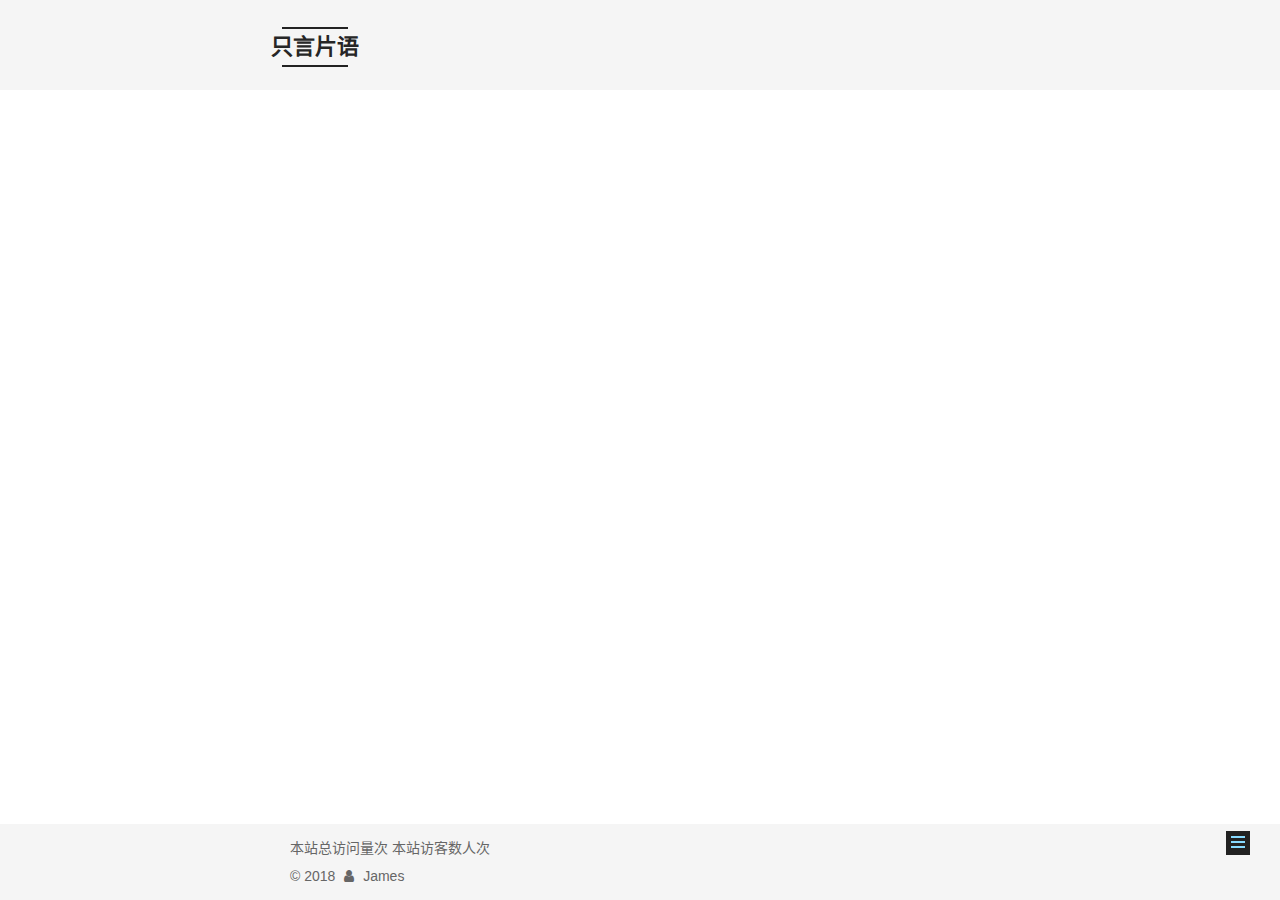
==== commit db3d74bb: "Site updated: 2018-06-29 09:38:47" ====
--- a/about/index.html
+++ b/about/index.html
@@ -79,18 +79,18 @@
 
 
 
-<meta name="description" content="人称：不重要 物种：男 出没地：魔都 口头禅：不太好听，就不说了吧~">
+<meta name="description" content="人称：不重要 物种：男 出没地：魔都 口头禅：不太好听，就不说了吧~ 职业：传统手艺人，靠手吃饭">
 <meta name="keywords" content="架构，技术">
 <meta property="og:type" content="website">
 <meta property="og:title" content="关于我">
 <meta property="og:url" content="jammesliu.top/about/index.html">
 <meta property="og:site_name" content="只言片语">
-<meta property="og:description" content="人称：不重要 物种：男 出没地：魔都 口头禅：不太好听，就不说了吧~">
+<meta property="og:description" content="人称：不重要 物种：男 出没地：魔都 口头禅：不太好听，就不说了吧~ 职业：传统手艺人，靠手吃饭">
 <meta property="og:locale" content="zh-CN">
-<meta property="og:updated_time" content="2018-06-29T01:14:07.902Z">
+<meta property="og:updated_time" content="2018-06-29T01:17:19.268Z">
 <meta name="twitter:card" content="summary">
 <meta name="twitter:title" content="关于我">
-<meta name="twitter:description" content="人称：不重要 物种：男 出没地：魔都 口头禅：不太好听，就不说了吧~">
+<meta name="twitter:description" content="人称：不重要 物种：男 出没地：魔都 口头禅：不太好听，就不说了吧~ 职业：传统手艺人，靠手吃饭">
 
 
 
@@ -201,16 +201,6 @@
         </li>
       
         
-        <li class="menu-item menu-item-tags">
-          <a href="/tags/" rel="section">
-            
-              <i class="menu-item-icon fa fa-fw fa-tags"></i> <br />
-            
-            Tags
-          </a>
-        </li>
-      
-        
         <li class="menu-item menu-item-archives">
           <a href="/archives/" rel="section">
             
@@ -262,6 +252,7 @@
 <p>物种：男</p>
 <p>出没地：魔都</p>
 <p>口头禅：不太好听，就不说了吧<del>~</del></p>
+<p>职业：传统手艺人，靠手吃饭</p>
 
         
       </div>
@@ -377,7 +368,15 @@
 
     <footer id="footer" class="footer">
       <div class="footer-inner">
-        <div class="copyright">&copy; <span itemprop="copyrightYear">2018</span>
+        <script async src="https://dn-lbstatics.qbox.me/busuanzi/2.3/busuanzi.pure.mini.js">
+</script>
+<span id="busuanzi_container_site_pv">
+    本站总访问量<span id="busuanzi_value_site_pv"></span>次
+</span>
+<span id="busuanzi_container_site_uv">
+  本站访客数<span id="busuanzi_value_site_uv"></span>人次
+</span>
+<div class="copyright">&copy; <span itemprop="copyrightYear">2018</span>
   <span class="with-love">
     <i class="fa fa-user"></i>
   </span>
--- a/css/main.css
+++ b/css/main.css
@@ -1822,7 +1822,7 @@
   width: 4px;
   height: 4px;
   border-radius: 50%;
-  background: #cc81ff;
+  background: #b0c48f;
 }
 .links-of-blogroll {
   font-size: 13px;
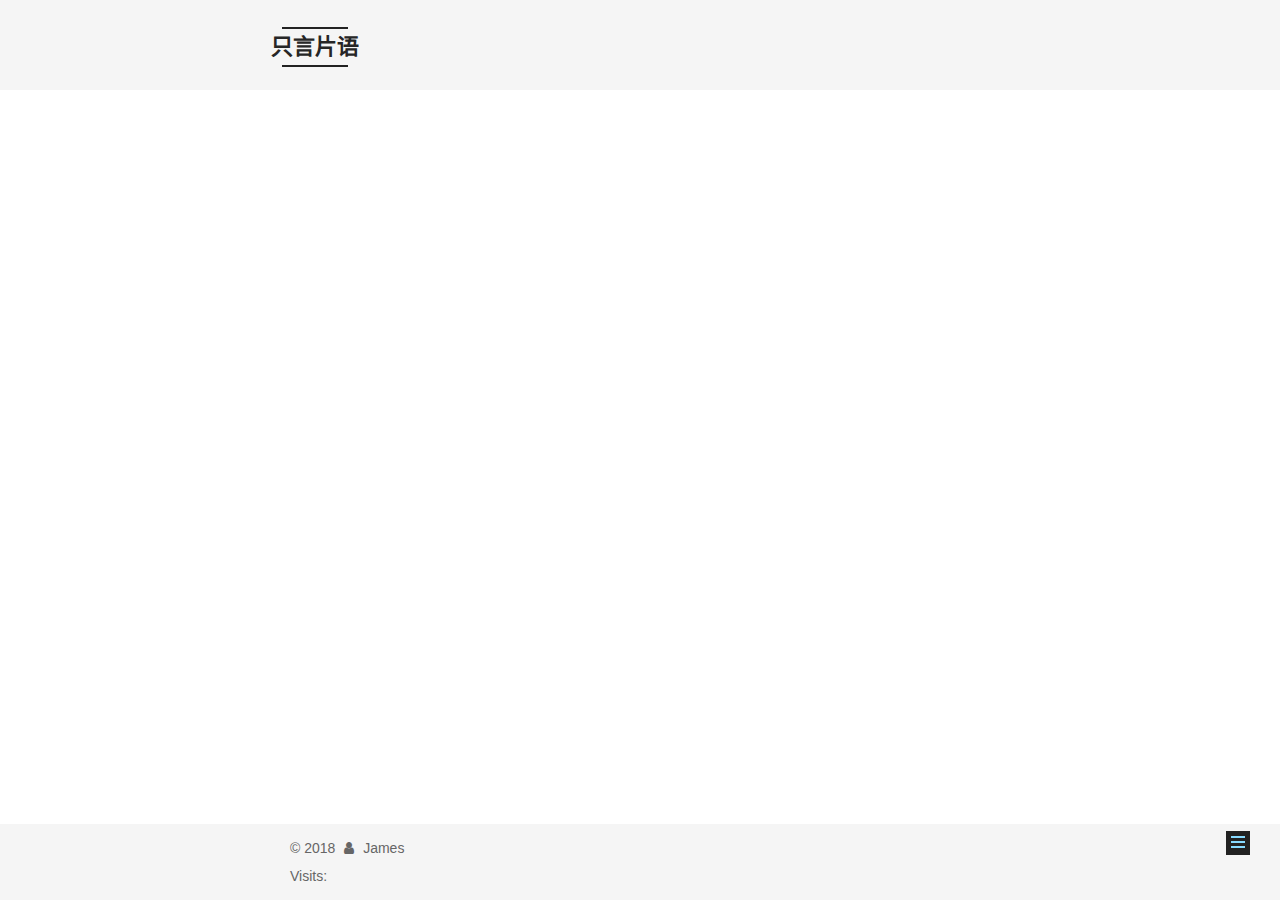
==== commit 2534c074: "Site updated: 2018-06-29 09:43:09" ====
--- a/about/index.html
+++ b/about/index.html
@@ -370,12 +370,6 @@
       <div class="footer-inner">
         <script async src="https://dn-lbstatics.qbox.me/busuanzi/2.3/busuanzi.pure.mini.js">
 </script>
-<span id="busuanzi_container_site_pv">
-    本站总访问量<span id="busuanzi_value_site_pv"></span>次
-</span>
-<span id="busuanzi_container_site_uv">
-  本站访客数<span id="busuanzi_value_site_uv"></span>人次
-</span>
 <div class="copyright">&copy; <span itemprop="copyrightYear">2018</span>
   <span class="with-love">
     <i class="fa fa-user"></i>
@@ -392,6 +386,9 @@
 
 
 
+<span id="busuanzi_container_site_pv" style="center">
+    Visits:<span id="busuanzi_value_site_pv"></span>
+</span>
 
         
 
--- a/css/main.css
+++ b/css/main.css
@@ -1822,7 +1822,7 @@
   width: 4px;
   height: 4px;
   border-radius: 50%;
-  background: #b0c48f;
+  background: #7f83b1;
 }
 .links-of-blogroll {
   font-size: 13px;
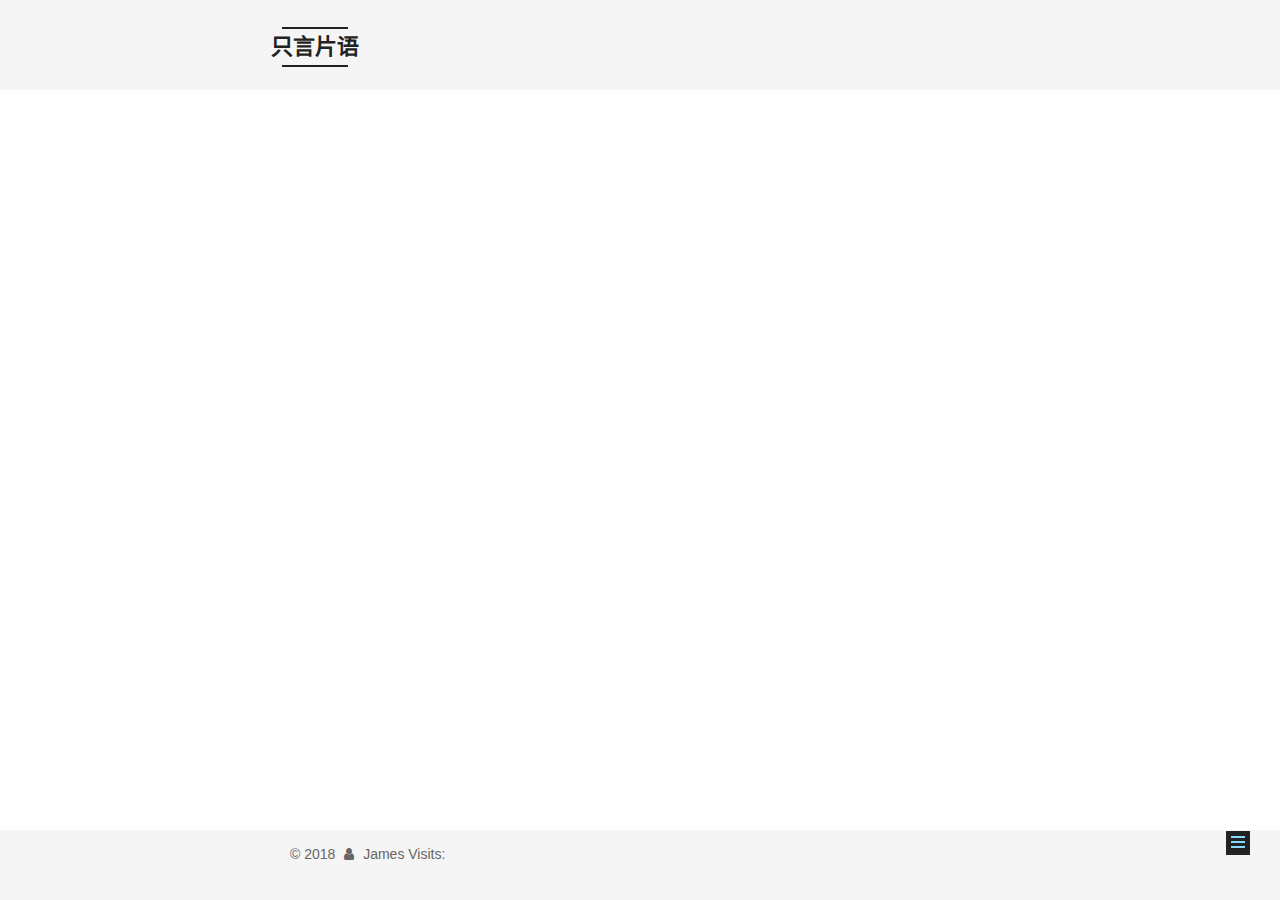
==== commit ad1ed069: "Site updated: 2018-06-29 09:45:47" ====
--- a/about/index.html
+++ b/about/index.html
@@ -375,6 +375,9 @@
     <i class="fa fa-user"></i>
   </span>
   <span class="author" itemprop="copyrightHolder">James</span>
+  <span id="busuanzi_container_site_pv" style="">
+    Visits:<span id="busuanzi_value_site_pv"></span>
+  </span>
 
   
 </div>
@@ -386,9 +389,6 @@
 
 
 
-<span id="busuanzi_container_site_pv" style="center">
-    Visits:<span id="busuanzi_value_site_pv"></span>
-</span>
 
         
 
--- a/css/main.css
+++ b/css/main.css
@@ -1822,7 +1822,7 @@
   width: 4px;
   height: 4px;
   border-radius: 50%;
-  background: #7f83b1;
+  background: #f2f717;
 }
 .links-of-blogroll {
   font-size: 13px;
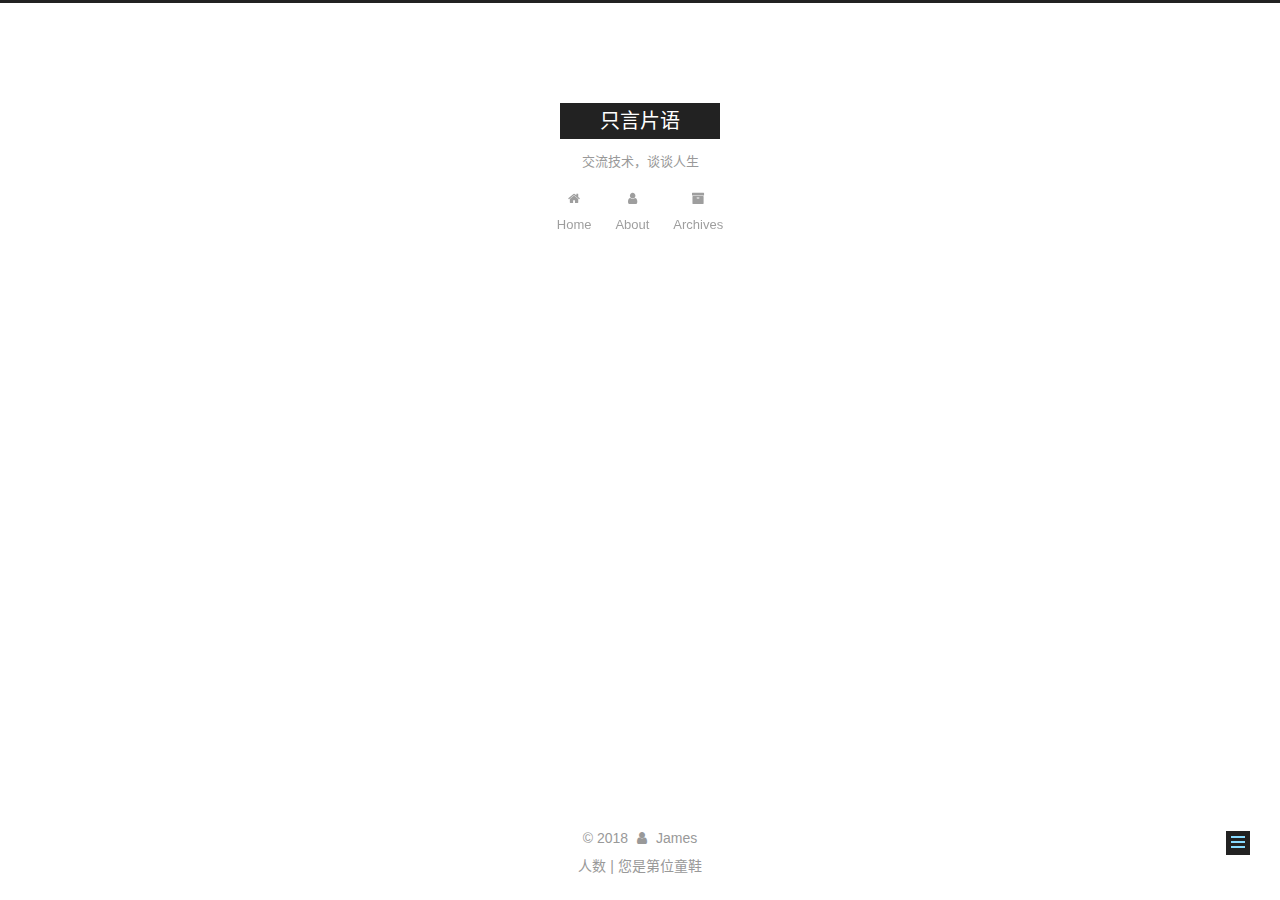
==== commit 6f616609: "Site updated: 2018-06-29 09:51:46" ====
--- a/about/index.html
+++ b/about/index.html
@@ -5,7 +5,7 @@
   
 
 
-<html class="theme-next mist use-motion" lang="zh-CN">
+<html class="theme-next muse use-motion" lang="zh-CN">
 <head>
   <meta charset="UTF-8"/>
 <meta http-equiv="X-UA-Compatible" content="IE=edge" />
@@ -98,7 +98,7 @@
   var NexT = window.NexT || {};
   var CONFIG = {
     root: '/',
-    scheme: 'Mist',
+    scheme: 'Muse',
     version: '5.1.4',
     sidebar: {"position":"left","display":"post","offset":12,"b2t":false,"scrollpercent":false,"onmobile":false},
     fancybox: true,
@@ -375,9 +375,6 @@
     <i class="fa fa-user"></i>
   </span>
   <span class="author" itemprop="copyrightHolder">James</span>
-  <span id="busuanzi_container_site_pv" style="">
-    Visits:<span id="busuanzi_value_site_pv"></span>
-  </span>
 
   
 </div>
@@ -389,6 +386,12 @@
 
 
 
+<span id="busuanzi_container_site_uv">
+  <span id="busuanzi_value_site_uv"></span>人数 | 
+</span>
+<span id="busuanzi_container_site_pv">
+    您是第<span id="busuanzi_value_site_pv"></span>位童鞋
+</span>
 
         
 
--- a/css/main.css
+++ b/css/main.css
@@ -226,51 +226,51 @@
   margin: 20px 0 15px;
 }
 h1 {
-  font-size: 24px;
+  font-size: 22px;
 }
 @media (max-width: 767px) {
   h1 {
-    font-size: 20px;
+    font-size: 18px;
   }
 }
 h2 {
-  font-size: 22px;
+  font-size: 20px;
 }
 @media (max-width: 767px) {
   h2 {
-    font-size: 18px;
+    font-size: 16px;
   }
 }
 h3 {
-  font-size: 20px;
+  font-size: 18px;
 }
 @media (max-width: 767px) {
   h3 {
-    font-size: 16px;
+    font-size: 14px;
   }
 }
 h4 {
-  font-size: 18px;
+  font-size: 16px;
 }
 @media (max-width: 767px) {
   h4 {
-    font-size: 14px;
+    font-size: 12px;
   }
 }
 h5 {
-  font-size: 16px;
+  font-size: 14px;
 }
 @media (max-width: 767px) {
   h5 {
-    font-size: 12px;
+    font-size: 10px;
   }
 }
 h6 {
-  font-size: 14px;
+  font-size: 12px;
 }
 @media (max-width: 767px) {
   h6 {
-    font-size: 10px;
+    font-size: 8px;
   }
 }
 p {
@@ -940,8 +940,8 @@
   display: inline-block;
   padding: 0 20px;
   font-size: 14px;
-  color: #555;
-  background: transparent;
+  color: #fff;
+  background: #222;
   border: 2px solid #222;
   text-decoration: none;
   border-radius: 0;
@@ -1101,7 +1101,7 @@
 }
 .site-meta {
   margin: 0;
-  text-align: left;
+  text-align: center;
 }
 @media (max-width: 767px) {
   .site-meta {
@@ -1112,12 +1112,12 @@
   position: relative;
   display: inline-block;
   padding: 0 40px;
-  color: #222;
+  color: #fff;
   background: #222;
   border-bottom: none;
 }
 .brand:hover {
-  color: #222;
+  color: #fff;
 }
 .logo {
   display: inline-block;
@@ -1348,7 +1348,7 @@
 .posts-collapse {
   position: relative;
   z-index: 1010;
-  margin-left: 0;
+  margin-left: 55px;
 }
 .posts-collapse::after {
   content: " ";
@@ -1822,7 +1822,7 @@
   width: 4px;
   height: 4px;
   border-radius: 50%;
-  background: #f2f717;
+  background: #32f91c;
 }
 .links-of-blogroll {
   font-size: 13px;
@@ -2585,322 +2585,78 @@
 .page-post-detail .comments {
   overflow: hidden;
 }
-h1,
-h2,
-h3,
-h4,
-h5,
-h6 {
-  margin: 20px 0 10px;
-}
-p {
-  margin: 0 0 25px 0;
-}
-a {
-  border-bottom-color: #ccc;
-}
-hr {
-  margin: 20px 0;
-  height: 2px;
-}
-.main-inner {
-  margin-top: 80px;
-}
-.header {
-  background: #f5f5f5;
-}
-.header-inner {
-  padding: 25px 0 20px;
-}
-.header-inner:before,
-.header-inner:after {
-  content: " ";
-  display: table;
-}
-.header-inner:after {
-  clear: both;
-}
-@media (max-width: 767px) {
-  .header-inner {
+@media (max-width: 767px) {
+  .header-inner,
+  .container .main-inner,
+  .footer-inner {
     width: auto;
-    margin-bottom: 50px;
-    padding: 10px;
-  }
-}
-.site-meta {
-  float: left;
-  margin-left: -20px;
-  line-height: normal;
-}
-@media (max-width: 767px) {
-  .site-meta {
-    margin-left: 10px;
-  }
-}
-.site-meta .brand {
-  padding: 2px 1px;
+  }
+}
+embed {
+  display: block;
+  margin: 0px auto 25px auto;
+}
+.custom-logo .site-meta-headline {
+  text-align: center;
+}
+.custom-logo .brand {
   background: none;
 }
-@media (max-width: 767px) {
-  .site-meta .brand {
-    display: block;
-  }
-}
-.site-meta .logo {
-  display: none;
-}
-.site-meta .site-title {
-  font-size: 22px;
-  font-weight: bolder;
-}
-@media (max-width: 767px) {
-  .site-meta .site-title {
-    line-height: 34px;
-  }
-}
-.logo-line-before,
-.logo-line-after {
-  display: block;
-  overflow: hidden;
+.custom-logo .site-title {
+  margin: 10px auto 0;
+  font-size: 24px;
+  color: #222;
+}
+.custom-logo .site-title a {
+  border: none;
+}
+.custom-logo-image {
   margin: 0 auto;
-  width: 75%;
-}
-@media (max-width: 767px) {
-  .logo-line-before,
-  .logo-line-after {
-    display: none;
-  }
-}
-.logo-line-before i,
-.logo-line-after i {
-  position: relative;
-  display: block;
-  height: 2px;
-  background: #222;
-}
-@media (max-width: 767px) {
-  .logo-line-before i,
-  .logo-line-after i {
-    height: 3px;
-  }
-}
-.use-motion .logo-line-before i {
-  left: -100%;
-}
-.use-motion .logo-line-after i {
-  right: -100%;
-}
-.site-subtitle {
-  display: none;
-}
-.site-nav-toggle {
-  position: static;
-  float: right;
-}
-.menu {
-  float: right;
-  margin: 8px 0 0 0;
+  padding: 5px;
+  max-width: 150px;
+  background: #fff;
+}
+@media (max-width: 767px) {
+  .site-nav {
+    position: absolute;
+    left: 0;
+    top: 52px;
+    margin: 0;
+    width: 100%;
+    padding: 0;
+    background: #fff;
+    border-bottom: 1px solid #ddd;
+    z-index: 1030;
+  }
 }
 @media (max-width: 767px) {
   .menu {
-    margin: 20px 0 0 0;
-    padding: 0;
-  }
-}
-.menu br {
-  display: none;
-}
-.menu .menu-item {
-  margin: 0;
+    text-align: left;
+  }
 }
 @media (max-width: 767px) {
   .menu .menu-item {
     display: block;
-  }
-}
-.menu .menu-item a {
-  padding: 0 10px;
-  background: none;
-  border: none;
-  border-radius: 2px;
-  transition-property: background;
+    margin: 0 10px;
+    vertical-align: top;
+  }
+}
+@media (max-width: 767px) {
+  .menu .menu-item br {
+    display: none;
+  }
 }
 @media (max-width: 767px) {
   .menu .menu-item a {
-    text-align: left;
-  }
-}
-.menu .menu-item a:hover {
-  background: #e1e1e1;
-}
-.menu a::before {
-  display: none;
-}
-@media (max-width: 767px) {
-  .menu a::before {
-    display: block;
-  }
-}
-@media (max-width: 767px) {
-  .menu {
-    float: none;
-  }
+    padding: 5px 10px;
+  }
+}
+.menu .menu-item .fa {
+  margin-right: 0;
 }
 .site-search form {
   display: none;
 }
-.posts-expand {
-  padding-top: 0;
-}
-.posts-expand .post-title,
-.posts-expand .post-meta {
-  text-align: left;
-}
-@media (max-width: 767px) {
-  .posts-expand .post-title,
-  .posts-expand .post-meta {
-    text-align: center;
-  }
-}
-.posts-expand .post-eof {
-  display: none;
-}
-.posts-expand .post {
-  margin-top: 120px;
-}
-.posts-expand .post:first-child {
-  margin-top: 0;
-}
-.posts-expand .post-meta {
-  margin-top: 5px;
-  margin-bottom: 20px;
-}
-.posts-expand .post-title {
-  position: relative;
-  font-size: 26px;
-  font-weight: 400;
-}
-@media (max-width: 767px) {
-  .posts-expand .post-title {
-    font-size: 22px;
-  }
-}
-@media (min-width: 1600px) {
-  .posts-expand .post-title {
-    font-size: 26px;
-  }
-}
-.posts-expand .post-title:hover:before {
-  background: #222;
-}
-@media (max-width: 767px) {
-  .posts-expand .post-body {
-    font-size: 12px;
-  }
-}
-.posts-expand .post-body img {
-  margin: 0;
-}
-.posts-expand .post-tags {
-  text-align: left;
-}
-.posts-expand .post-tags a {
-  padding: 1px 5px;
-  background: #f5f5f5;
-  border-bottom: none;
-}
-.posts-expand .post-tags a:hover {
-  background: #ccc;
-}
-.posts-expand .post-nav {
-  margin-top: 40px;
-}
-.post-button {
-  margin-top: 20px;
-  text-align: left;
-}
-.post-button a {
-  padding: 0;
-  font-size: 14px;
-  background: none;
-  border: none;
-  border-bottom: 2px solid #666;
-  transition-property: border;
-}
-@media (max-width: 767px) {
-  .post-button a {
-    font-size: 12px;
-  }
-}
-@media (min-width: 1600px) {
-  .post-button a {
-    font-size: 16px;
-  }
-}
-.post-button a:hover {
-  border-bottom-color: #222;
-}
 .links-of-blogroll-inline .links-of-blogroll-item {
   display: inline-block;
 }
-.btn {
-  padding: 0 10px;
-  border-width: 2px;
-  border-radius: 0;
-}
-.headband {
-  display: none;
-}
-.site-search {
-  position: relative;
-  float: right;
-  margin-top: 5px;
-  padding-top: 3px;
-}
-@media (max-width: 767px) {
-  .site-search {
-    float: none;
-    padding: 0 10px;
-  }
-}
-@media (max-width: 767px) {
-  .container .main-inner {
-    width: auto;
-  }
-}
-.page-post-detail .post-title,
-.page-post-detail .post-meta {
-  text-align: center;
-}
-.page-post-detail .post-title:before {
-  display: none;
-}
-.page-post-detail .post-meta {
-  margin-bottom: 60px;
-}
-.pagination {
-  margin: 120px 0 0;
-  text-align: left;
-}
-@media (max-width: 767px) {
-  .pagination {
-    margin: 80px 10px 0;
-    text-align: center;
-  }
-}
-.footer {
-  margin-top: 80px;
-  padding: 10px 0;
-  background: #f5f5f5;
-  color: #666;
-}
-.footer-inner {
-  margin: 0 auto;
-  text-align: left;
-}
-@media (max-width: 767px) {
-  .footer-inner {
-    width: auto;
-    text-align: center;
-  }
-}
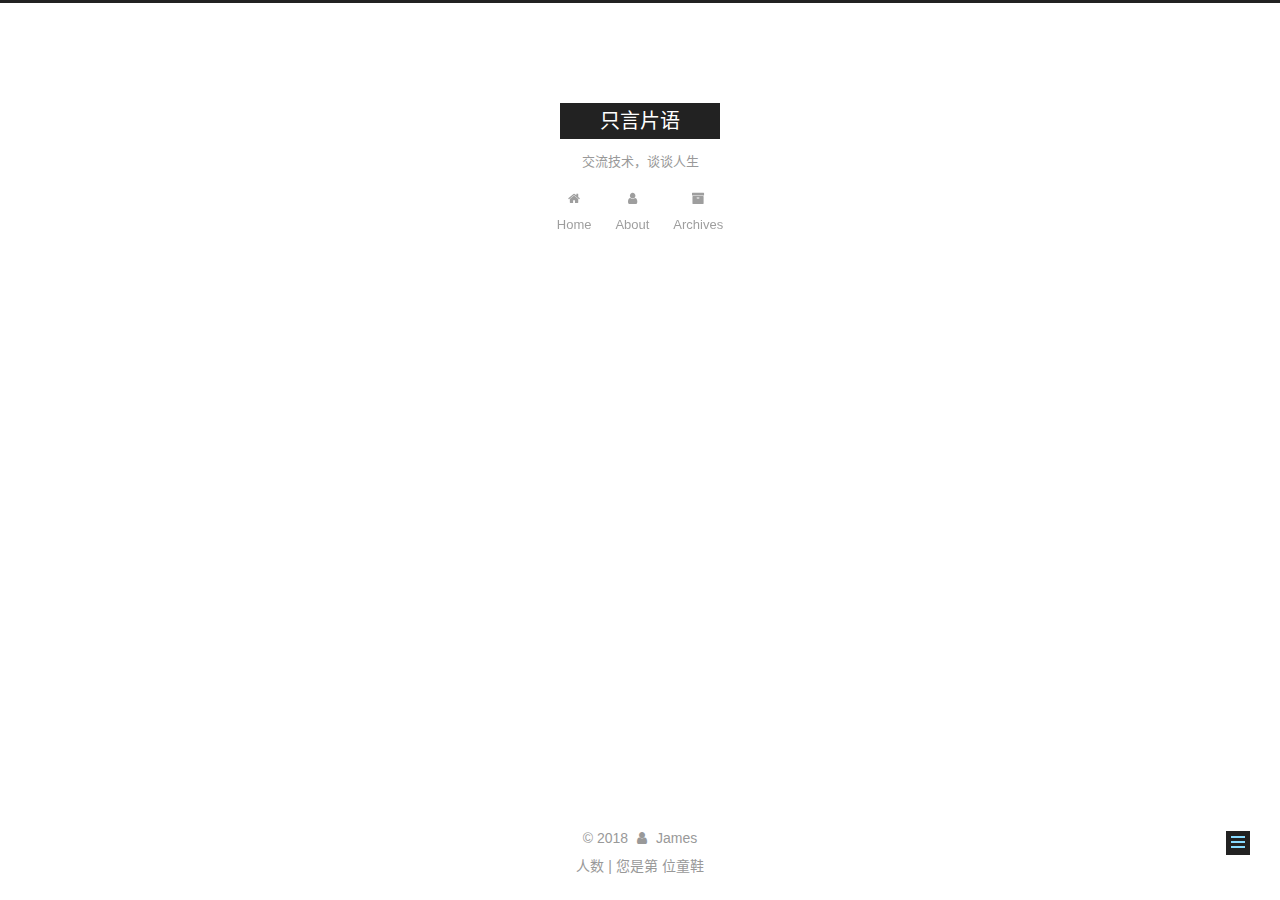
==== commit 18dde838: "Site updated: 2018-06-29 09:53:21" ====
--- a/about/index.html
+++ b/about/index.html
@@ -387,10 +387,10 @@
 
 
 <span id="busuanzi_container_site_uv">
-  <span id="busuanzi_value_site_uv"></span>人数 | 
+  <span id="busuanzi_value_site_uv"></span>人数  |  
 </span>
 <span id="busuanzi_container_site_pv">
-    您是第<span id="busuanzi_value_site_pv"></span>位童鞋
+    您是第 <span id="busuanzi_value_site_pv"></span> 位童鞋
 </span>
 
         
--- a/css/main.css
+++ b/css/main.css
@@ -1822,7 +1822,7 @@
   width: 4px;
   height: 4px;
   border-radius: 50%;
-  background: #32f91c;
+  background: #659638;
 }
 .links-of-blogroll {
   font-size: 13px;
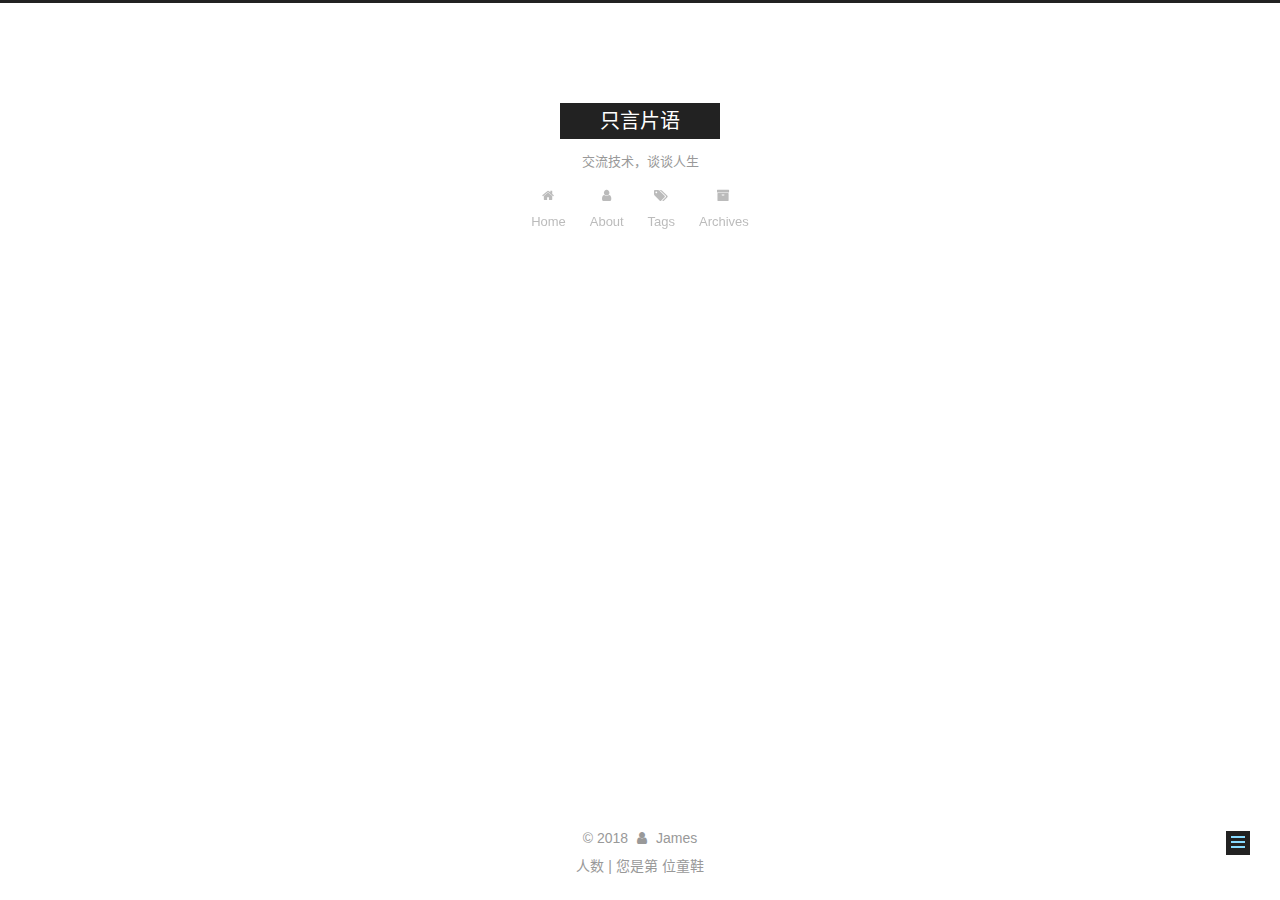
==== commit a594035f: "Site updated: 2018-07-11 15:00:29" ====
--- a/about/index.html
+++ b/about/index.html
@@ -201,6 +201,16 @@
         </li>
       
         
+        <li class="menu-item menu-item-tags">
+          <a href="/tags/" rel="section">
+            
+              <i class="menu-item-icon fa fa-fw fa-tags"></i> <br />
+            
+            Tags
+          </a>
+        </li>
+      
+        
         <li class="menu-item menu-item-archives">
           <a href="/archives/" rel="section">
             
@@ -311,7 +321,7 @@
               
                 <a href="/archives/">
               
-                  <span class="site-state-item-count">1</span>
+                  <span class="site-state-item-count">2</span>
                   <span class="site-state-item-name">posts</span>
                 </a>
               </div>
@@ -319,6 +329,15 @@
 
             
 
+            
+              
+              
+              <div class="site-state-item site-state-tags">
+                
+                  <span class="site-state-item-count">1</span>
+                  <span class="site-state-item-name">tags</span>
+                
+              </div>
             
 
           </nav>
--- a/css/main.css
+++ b/css/main.css
@@ -1822,7 +1822,7 @@
   width: 4px;
   height: 4px;
   border-radius: 50%;
-  background: #659638;
+  background: #d1ecad;
 }
 .links-of-blogroll {
   font-size: 13px;
